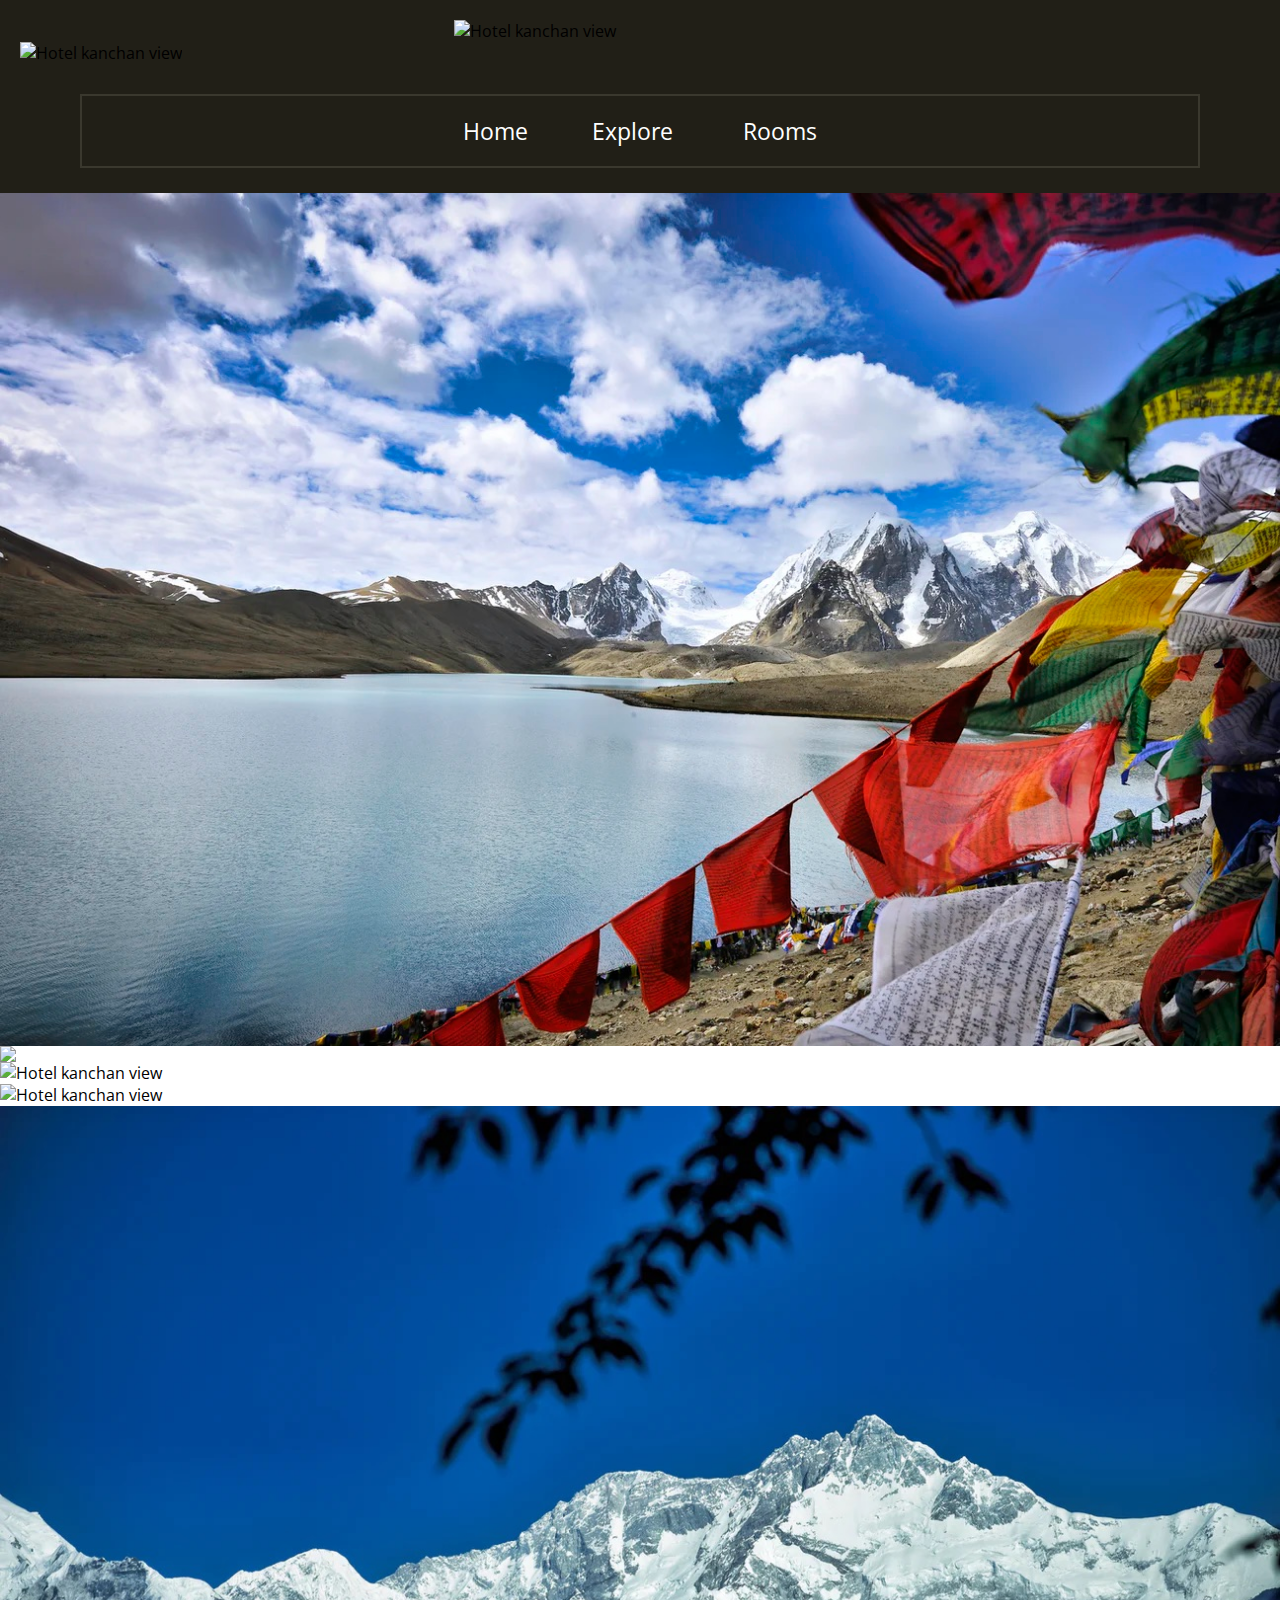
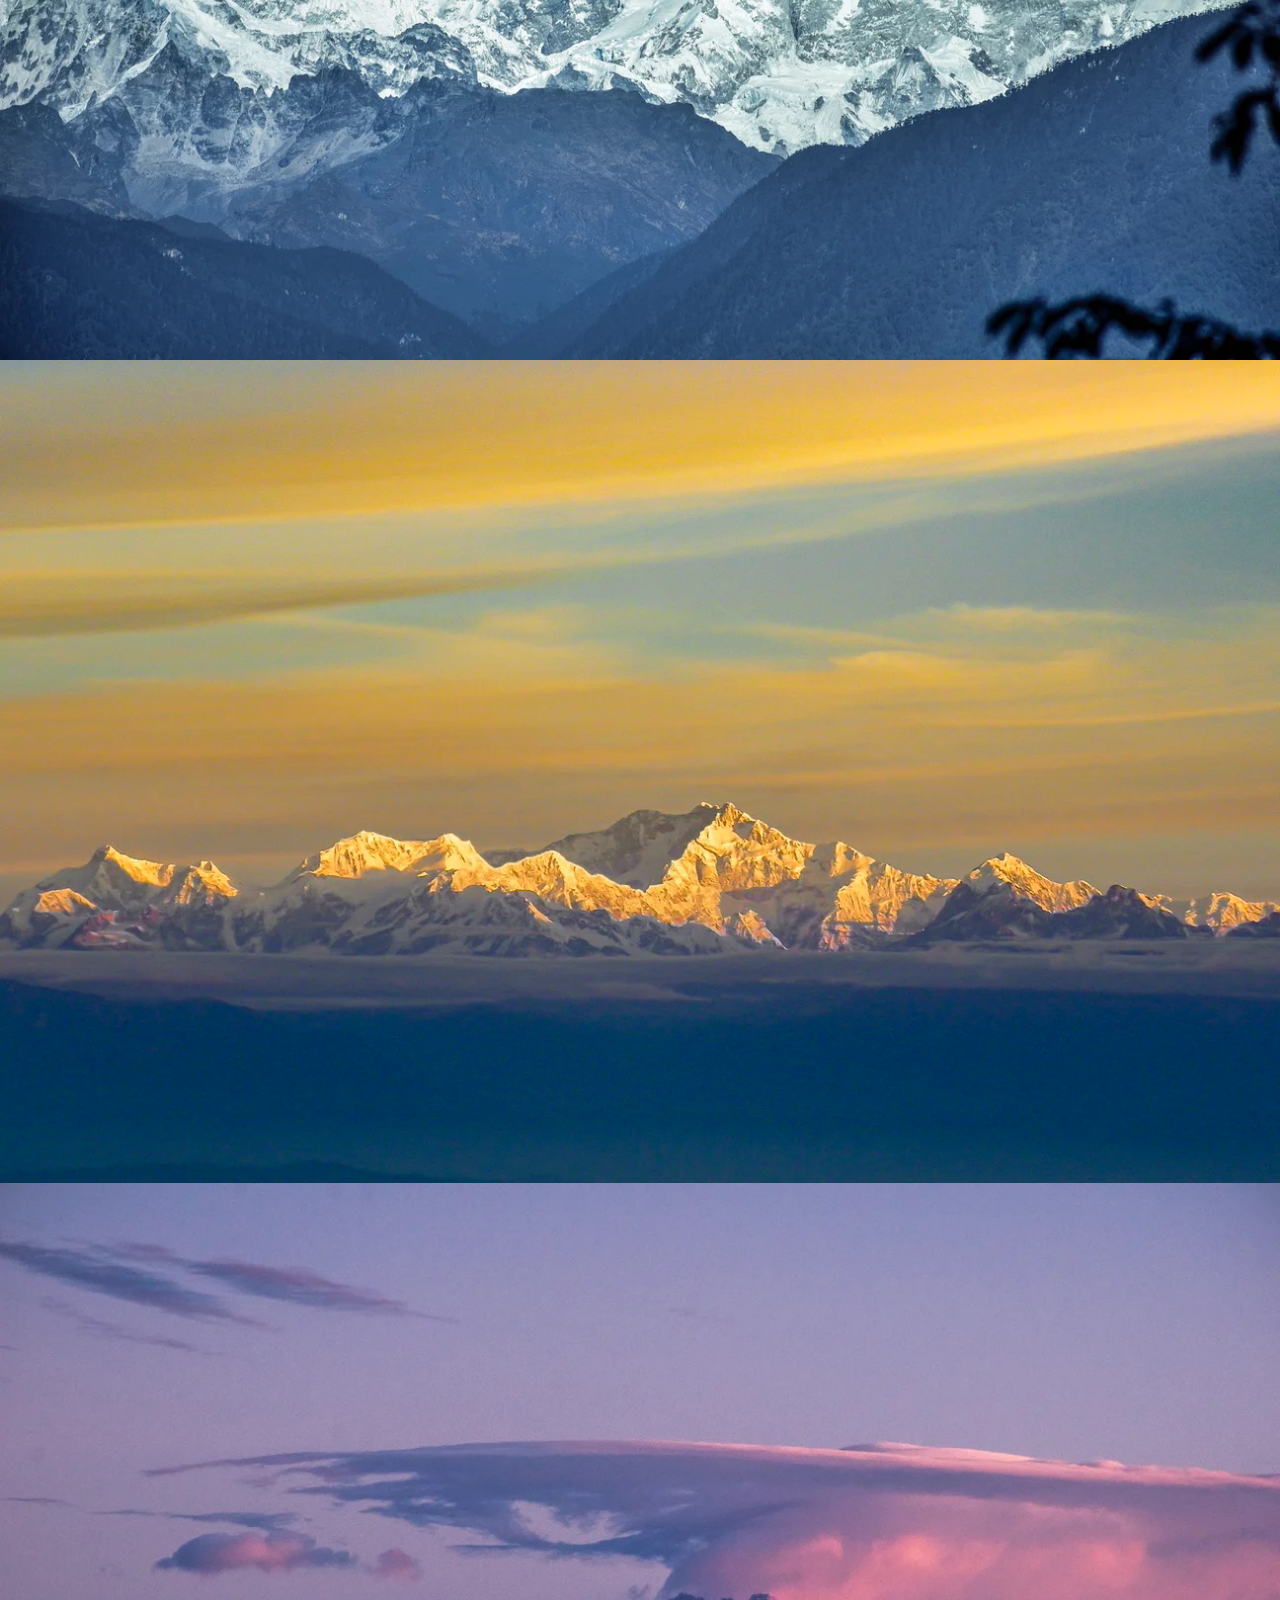
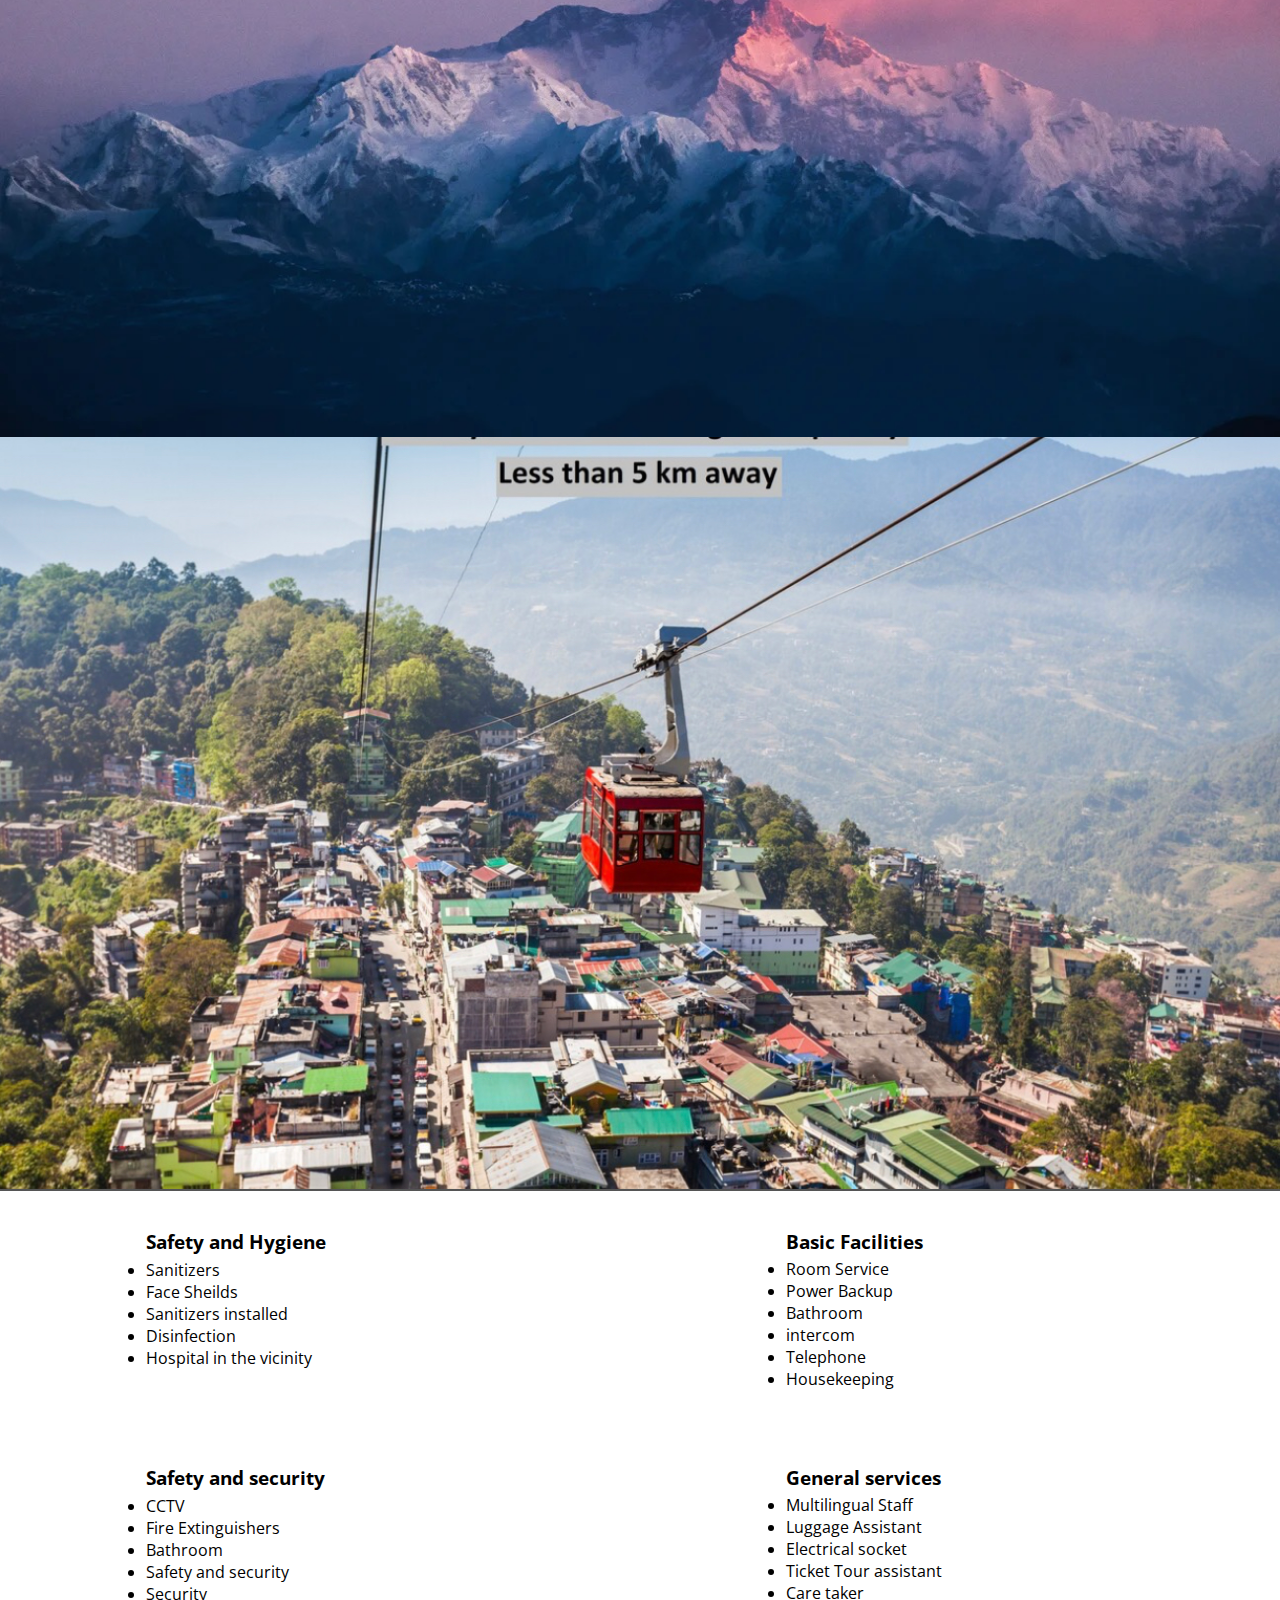
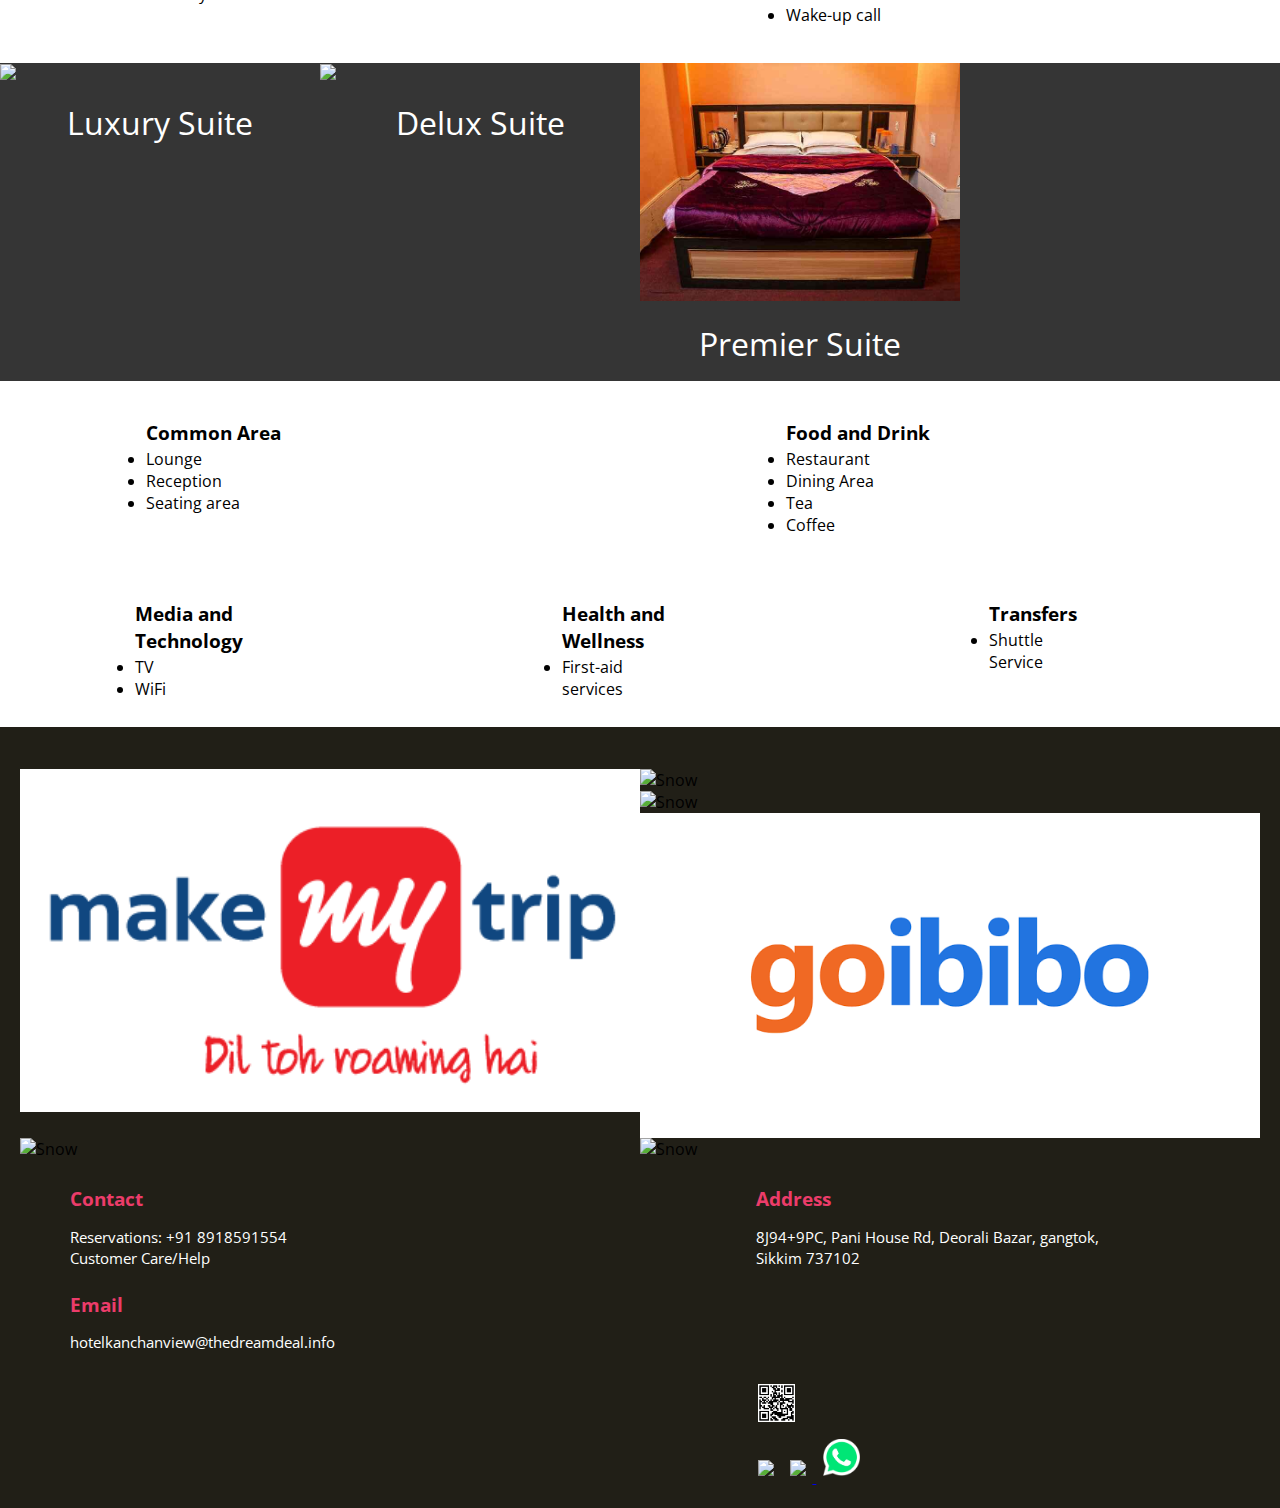
==== index.html @ 18d375fd "Update index.html" ====
<!DOCTYPE html>
<html>
<head>
    <meta charset="utf-8">
    <title> Hotel Kanchan view</title>
     <script type="text/javascript" src="https://ajax.googleapis.com/ajax/libs/jquery/3.2.1/jquery.min.js"></script>
     <script type="text/javascript" src="dist/slick.js"></script>
     <script type="text/javascript" src="dist/jquery.scrollUp.js"></script>
  
    <link rel="stylesheet" type="text/css" href="css/main.css">
    <link rel="stylesheet" type="text/css" href="css/slick.css">

    
<!--    <link rel="stylesheet" type="text/css" href="css/slick-theme.css">-->

  
         <script type="text/javascript" src="dist/demo.js"></script>
    <link href="https://fonts.googleapis.com/css?family=Open+Sans" rel="stylesheet">
    
    


    
    </head>
    <style>
h1 {text-align: center;}

</style>
<body >  
    <header class="tm-header">
      <img class="tm-logo" src="images/upper.jpg" width="auto" height="auto" alt="Hotel kanchan view">
<img src="images/lower.jpg" width="auto" height="60%" alt="Hotel kanchan view">
        <nav class="tm-nav" >
       <div>
            <ul>
                <li class="tm-list"><a href="index.html">Home</a></li>
                <li class="tm-list"><a href="explore.html">Explore </a></li>
                <li class="tm-list"><a href="rooms.html">Rooms</a></li>
                
            </ul>    
            </div>
        </nav>
    </header>
    
    <section class="tm-imgslider">
 
    
    <div class="slider single">
					

<div><div class="tm-slider"><img class="tm-sliderimage" src="images/main_slider11.png" alt="Hotel Kanchan view"> 
                        



                </div></div>
					<div><div class="tm-slider"><img class="tm-sliderimage" src="images/main_slider12.png"> 
                        
                </div></div>
					<div><div class="tm-slider"><img class="tm-sliderimage" src="images/main_slider13.png" alt="Hotel kanchan view"> 
                        
                </div></div>
					<div><div class="tm-slider"><img class="tm-sliderimage" src="images/main_slider14.png" alt="Hotel kanchan view"> 
                        
                </div></div>
					<div><div class="tm-slider"><img class="tm-sliderimage" src="images/main_slider15.png" alt="Hotel kanchan view"> 
                </div></div>
<div><div class="tm-slider"><img class="tm-sliderimage" src="images/main_slider16.png" alt="Hotel kanchan view"> 
                </div></div>
<div><div class="tm-slider"><img class="tm-sliderimage" src="images/main_slider17.png" alt="Hotel kanchan view"> 
                </div></div>
<div><div class="tm-slider"><img class="tm-sliderimage" src="images/main_slider18.png" alt="Hotel kanchan view"> 
                </div></div>
</div>

				
				
        <img src="images/back.png" class="left">
          <img src="images/next.png" class="right">
   </section>
    

    <section class="tm-servicesection">
         <div class="tm-service">
              

             <div>

                        <p class="b">Safety and Hygiene</p>
                        <p> <li>Sanitizers</li> <li>Face Sheilds</li> <li>Sanitizers installed</li> <li>Disinfection</li> <li>Hospital in the vicinity</li></p> </div>
        </div>
        <div class="tm-service">
              
             <div>
                        <p class="b">Basic Facilities</p>
                        <p> <li>Room Service</li> <li>Power Backup</li> <li>Bathroom</li> <li>intercom</li> <li>Telephone</li> <li>Housekeeping</li></p> </div>
        </div>
    </section>
    <section class="tm-servicesection">

        <div class="tm-service">
              
             <div>
                        <p class="b">Safety and security</p>
                        <p>  <li>CCTV</li> <li>Fire Extinguishers</li> <li>Bathroom</li> <li>Safety and security</li> <li>Security</li> </p> </div>
        </div>
        <div class="tm-service">
              
             <div>
                        <p class="b">General services</p>
                        <p> <li>Multilingual Staff</li> <li>Luggage Assistant</li> <li>Electrical socket</li> <li>Ticket Tour assistant</li> <li>Care taker </li><li>Wake-up call </li> </p> </div>
        </div>

    </section>
    


    
     <section class="slider room flex">
      
                    <div class="tm-rooms">
                        <img  src="images/luxury.png">
                       <a href="rooms.html"> <p class="s">Luxury Suite</p> </a>

                    </div>
                        <div class="tm-rooms">
                        <img  src="images/delux.png">
                            <a href="rooms.html"> <p class="s">Delux Suite</p></a>

                    </div>
<div class="tm-rooms">
                        <img  src="images/Ex.png">
                       <a href="rooms.html"> <p class="s">Premier Suite</p> </a>

                    </div>


<div class="tm-rooms">
                        







                    </div>





                        
                    
            
                  
    </section>

    
    
    
    
    <section class="tm-servicesection">
         <div class="tm-service">
              
             <div>
                        <p class="b">Common Area</p>
                        <p> <li>Lounge </li><li>Reception </li> <li>Seating area </li></p> </div>
        </div>
        <div class="tm-service">
              
             <div>
                        <p class="b">Food and Drink</p>
                        <p>  <li>Restaurant </li> <li>Dining Area </li><li>Tea </li> <li>Coffee </li></p> </div>
        </div>
    </section>
    <section class="tm-servicesection">

        <div class="tm-service">
              
             <div>
                        <p class="b">Media and Technology</p>
                        <p> <li>TV </li><li>WiFi </li> </p> </div>
        </div>
<div class="tm-service">
              
             <div>
                        <p class="b">Health and Wellness</p>
                        <p> <li>First-aid services</li> </p> </div>
        </div>
<div class="tm-service">
              
             <div>
                        <p class="b">Transfers</p>
                        <p> <li>Shuttle Service </li> </p> </div>
        </div>
        

    </section>
    
    
    
    
    
    
    
    
    
        <footer class="tm-footer">

  <div class="container">
  <div class="row">
    <div class="col-xs-2 col-sm-6 col-md-4">
      <a href="https://ibb.co/xJs8zD0"><img align="left" src="images/MakeMyTrip.png" alt="Snow" style="width:50%"></a>
      <img align="right" src="images/justdial.png" alt="Snow" style="width:50%">
      <img align="left" src="images/bookingc.png" alt="Snow" style="width:50%";height:90%">
      <img align="left" src="images/Goibbo.png" alt="Snow" style="width:50%">
      <img align="right" src="images/googl.png" alt="Snow" style="width:50%">
      <img align="right" src="images/trivago.png" alt="Snow" style="width:50%">
      
       </div>
  </div>
        <div class="tm-us">
        <p class="bold">Contact</p>
        <p>Reservations: +91 8918591554<br> Customer Care/Help</p><br>
        <p class="bold">Email</p>
        <p>hotelkanchanview@thedreamdeal.info </p>
        </div>

       
        <div class="tm-address">
        <p class="bold">Address</p>
        <p>8J94+9PC, Pani House Rd, Deorali Bazar, gangtok, Sikkim 737102</p>    
        </div>
       
<div class="tm-media">
<img src="images/qr.png" width="5" height="5">
</div>
    <div class="tm-media">
        <a href="https://www.facebook.com/hotelkanchanviewsikkim/"> <img src="images/fb.png"></a>
        
        
        <a href="https://www.instagram.com/hotelkanchanview/">  <img src="images/insta.png"> </a>
        
        <a href="https://wa.me/+918918591554">  <img src="images/whatsapp.png"> </a>
        
        </div>
       
<!--    <a  href="#top">  <img class="tm-up" src="images/up.png"> </a>-->
        
      
    </footer>
</body>
</html>
---- css/main.css ----
*{
    margin: 0;
    padding: 0;
    font-family: 'Open Sans', sans-serif;
}

.tm-header{
    background: #211f17;
    display: block;
    padding: 20px;
    
}

.tm-logo{
    align-content: center;
    display: block;
    margin: 0 auto;
    width: 30%;
}

.tm-nav{
   max-width: 90%;
       border: 2px solid #3a382e;
    display: block;
  
    margin: 30px auto 5px auto;
  
}

.tm-nav div
{
    display: table;
    padding: 10px;
    margin: 0px auto;
}

.tm-nav div ul li{
    display:inline-block;  
   
}


.tm-nav div ul li a{
    font-size: 1.8vmax;
    padding: 10px 30px;
    text-decoration: none;
    color: #fff;
    line-height: 50px;
    
    
}
.tm-nav div ul li a:hover{
    
    color: #ec3c6a;
}

.tm-list::after{
    content: url("../images/circle.png");
  
   
}

/*header ends here and sections start*/


/* slider */

.tm-slider{
    position: relative;
}


.tm-sliderimage{
    width: 100%;
   display: block;
   
   
}
.bold{
    padding-bottom: 5px;
    font-size: 3vw;  
    font-weight: 900;
}
.simple{
    font-size: 2.5vw;  
}

.tm-slidertext{
 position: absolute; 
   top: 30%; 
  left: 50%;     
    color: #fff;
}


/* room */


.tm-rooms:focus {
    outline: none;
}
.tm-rooms a:focus {
    outline: none;
}

.tm-rooms{
    display: block;
    background: #353535;
    max-width: 33.33%;
    width: 33.33%;
}


.tm-rooms img{
    max-width: 100%;
    width: 100%;
}



.tm-rooms p{
    font-size: 2.5vw;
    color: #fff;
    text-align: center;
padding: 5%;

  
}

.tm-rooms a{
    text-decoration: none;
}

.tm-rooms a p:hover{
    color: #ec3c6a;


}

.s{
    padding-bottom: 1%;
}

.flex{
    display: flex;
}


/* services */

.tm-service{
    max-width: 30%;
    width: 30%;
    margin: 1.5% 12% 1.5% 10%;  
}

.tm-servicesection{
    display: flex;
}

.tm-serimage{
    display: inline-block;
    max-width: 20%;
    width: 10%;
    height: auto;
padding-bottom: 10%;


}

.tm-service div{
    display: inline-block;

    max-width: 75%;
    padding: 5%;
}

.tm-service p{
    font-size: 1.5vmax;
    
}
.tm-service .b{
    padding-bottom: 2%;
    font-weight: 700;
}


/* review */



.tm-review{
    background: #353535;
    padding-bottom: 5%;
    
}

.tm-review::after{
    content:" ";
    display: block;
    clear: both;
}

.tm-revcon{
    float: left;
    padding-left: 5%;
    max-width: 65%;
}

.tm-revcon .b{
    padding: 3% 0 3% 5%;
    font-size: 2vw;
    font-weight: 700;
}

.tm-revcon p{
    font-size: 1.5vw;
    color: #fff;
}

.tm-rev{
    padding: 3% 0 0% 5%;
   max-width: 70%;
 
}




.tm-stars{
 display: block;
    padding-left: 5%;
}
.tm-stars img{
    width: 4%;
    height: auto;
}



/* Make reservation */

.tm-res{
    background: #cc4151;
    padding: 2%;
}


.tm-resbutton p{
    display: table;
    max-width: 30%;
    margin: 0 auto;
    font-size: 2.5vw;
     padding: 2%;
    color: #fff;
    font-weight: 700;
    border: 1px solid #fff;
   
}
.tm-resbutton a{
     text-decoration: none;
}

.tm-resbutton p:hover{
    color: #ec3c6a;
    background: #fff;
}



/* footer */

.tm-footer{
     background: #211f17;
    display: block;
    padding: 20px;
    position: relative;

}

.tm-us{
    display: inline-table;
    max-width: 30%;
    width: 30%;
    margin: 2% 0 2% 4%
}

.tm-address{
    display: inline-table;
    max-width: 30%;
    width: 30%;
     margin: 2% 0 2% 25%
}

.tm-us .bold, .tm-address .bold{
    color: #ec3c6a;
    font-size: 1.5vw;
    font-weight: 700;
    padding-bottom: 4%;
}

.tm-us p, .tm-address p{
    color: #fff;
    font-size: 1.2vw;
}

.tm-media{
   display: inline;
    margin: 0 0 0 59%;
 

}
.tm-media img{
  margin: 0.5%;
    width: 3%;
    height: auto;
    
}

.tm-up
{
    position: absolute;
    top: 20%;
    right: 3%;
    width: 3%;
    height: auto;
    
}

.tm-review:focus{
    outline: none;
}

.tm-revcon:focus{
    outline: none;
}


/* Explore page */

.tm-main{
      background: #cc4151;
    padding: 2%;
}

.tm-main p{
    display: table;
    max-width: 30%;
    margin: 0 auto;
    font-size: 4vw;
     padding: 2%;
    color: #fff;
    font-weight: 700;
}


/* Explore sections */

.tm-exp1, .tm-exp2{
    background: #353535;
    
}

.tm-exp1::after{
    content:" ";
    display: block;
    clear: both;
}

.tm-exp2::after{
    content:" ";
    display: block;
    clear: both;
}


.tm-exp1 p{
    float: right;
    padding-right: 5%;
    padding-top: 15%;
    max-width: 30%;
    font-size: 3.5vw;
    color: #fff;
}

.tm-exp2 p{
    float: left;
    padding-left: 5%;
    padding-top: 15%;
    max-width: 30%;
    font-size: 3.5vw;
    color: #fff;
}

.tm-exp1 img{
    display: block;
    float: left;
    max-width: 60%;
    width: 60%;
    height: auto;
    
}

.tm-exp2 img{
    display: block;
    float: right;
    max-width: 60%;
    width: 60%;
    height: auto;
    
}


.tm-expsection::after{
  content: ".";
     font-size: xx-small;
    visibility: hidden;
}



/* rooms page */

.tm-roomsection{
    display: flex;
}

.tm-room1{
    max-width: 33.33333%;
    width: 33.333333%;
    background: #353535;
    
display: inline-block;
    margin: 0px;
    position: relative;
}

.tm-room1 p{
    font-size: 2.5vw;
    color: #fff;
    text-align: center;
    padding: 5%;
    z-index: 2;
    position: relative;
}


.tm-roomimage{
    max-width: 100%;
    width: 100%;    
}

.tm-trans{
    display: inline-block;
    position: absolute;
    top: 78%; /*78*/
   color: #fff;
     max-width: 100%;
    width: 100%;
    height: 0%; /*0*/
     background: rgba(53, 53, 53,0.7);
    opacity: 0; /*0*/
}

.tm-trans p{
    font-size: 1.8vw;

}
.tm-trans div{
    display: inline-table;
    width: 40%;
    max-width: 40%;
    margin: 2%;
}

.tm-trans div .bold{
    color: #ff8d9a;

}


.tm-room1:hover .tm-trans{
 
    top:30%;
   
    transition: top 1s, opacity 1s, height 1s;
       opacity: 1;
     height: 50%;
    z-index: 1;
}



/* booking */

.tm-booking
{
     background: #353535;
    position: relative;
}
.tm-form1, .tm-form2{
   
    padding: 2% 5%;
    
}

 div.vertical-line{
      width: 0.15%; 
      background-color:  #ec3d68; 
      height: 90%; 
      position: absolute;
         top: 6%;
    left: 50%;
    }

.tm-form1{
    float:left;
/*
    max-width: 39.5%;
    width: 39.5%;
*/
    
     max-width: 40%;
    width: 40%;
    
    
}

.tm-form2{
    float:right;
/*
    max-width: 39.5%;
    width: 39.5%;
*/
    
    
     max-width: 40%;
    width: 40%;
   
}

input, select, textarea,
input::-webkit-input-placeholder {
    font-size: 2vw;
}

input, select, textarea{
    color: #ec3d68;
}

input::-webkit-input-placeholder{
    color: #f17c94;
}

textarea::-webkit-input-placeholder{
    color: #f17c94;
}


label{
     font-size: 2vw;
    color: #fff;
    font-weight: 700;
}


.tm-booking::after{
    content:" ";
    display: block;
    clear: both;
}

input[type=text]:nth-child(1),input[type=email],textarea{
    display: block;
    margin: 5%;
    padding: 1% 3%;
    width: 80%;
   
}

textarea {
    max-width: 80% ;
    resize: none;
    
}

#rooms{
    display: inline-block;
    margin: 5%;
    padding: 1% 3%;
    width: 55%;
}

#inlinelable{
    display: inline-block;
    margin: 5%;
    
}




.tm-num1, .tm-num2{
    display: inline-block;

    max-width: 39%;
    width: 39%;
    margin: 5%;
}

#number1 , #number2{
    width:30%;
    padding: 3% 8%;
    margin-top: 5%;
  
    text-align: center;
}


.range{
    font-size: 2vw;
    margin-top: 5%;
    margin-bottom: 50%;
    padding: 1% 3%;
    width: 70%;
}


input[type=submit]{
    display: block;
    background: #353535;
    padding: 1% 3%;
     color: #fff;
    border: 1px solid #fff;

 

}

#sub{
     margin-left: 70%;
  
}

#sub2{
     margin-left: 5%;
  
}

input[type=submit]:hover{
    color: #ec3d68;
    border: 1px solid #ec3d68;
}

input[type=submit]:focus{
    outline: none;
}

.arrival {
    display: block;
    margin-top: 5%;
}

.here {
    display: inline-block;
    margin-top: 5%;
    font-size: 2vw;
    color: #fff;
    font-weight: 700;
}


#place{
     margin-top: 5%;
    margin-left: 3%;
    width:5%;
    max-width: 5%;
}



#map{
    margin-top: 5%;
   height: 335px;
    width: 80%;
}









.tm-imgslider{
    position: relative;
}

.left, .right{
    position: absolute;
    width: 1.5%;
    max-width: 1.5%;
    padding-top: 10%;
    padding-bottom: 10%;
    padding-left: 2%;
    padding-right: 2%;
     opacity:0;
   
}

.left:hover, .right:hover{
     opacity:1;
    -webkit-transition: opacity .25s ease-in-out .0s;
    transition: opacity .25s ease-in-out .0s;
}

.left{
    top: 10%;
    left: 1%;
}

.right{
    top: 10%;
    right: 1%;
}








::-webkit-scrollbar { 
    display: none; 
}



#scrollUp {
  bottom: 100px;
  right: 40px;
  padding: 1%;
  background: #211f17;
    border : 3px solid;
  color: #fff;
   opacity: 0.7;
    border-radius: 50%;
    font-size: 1.5vw;
        width: 1.5%;
        text-align: center;
    
}
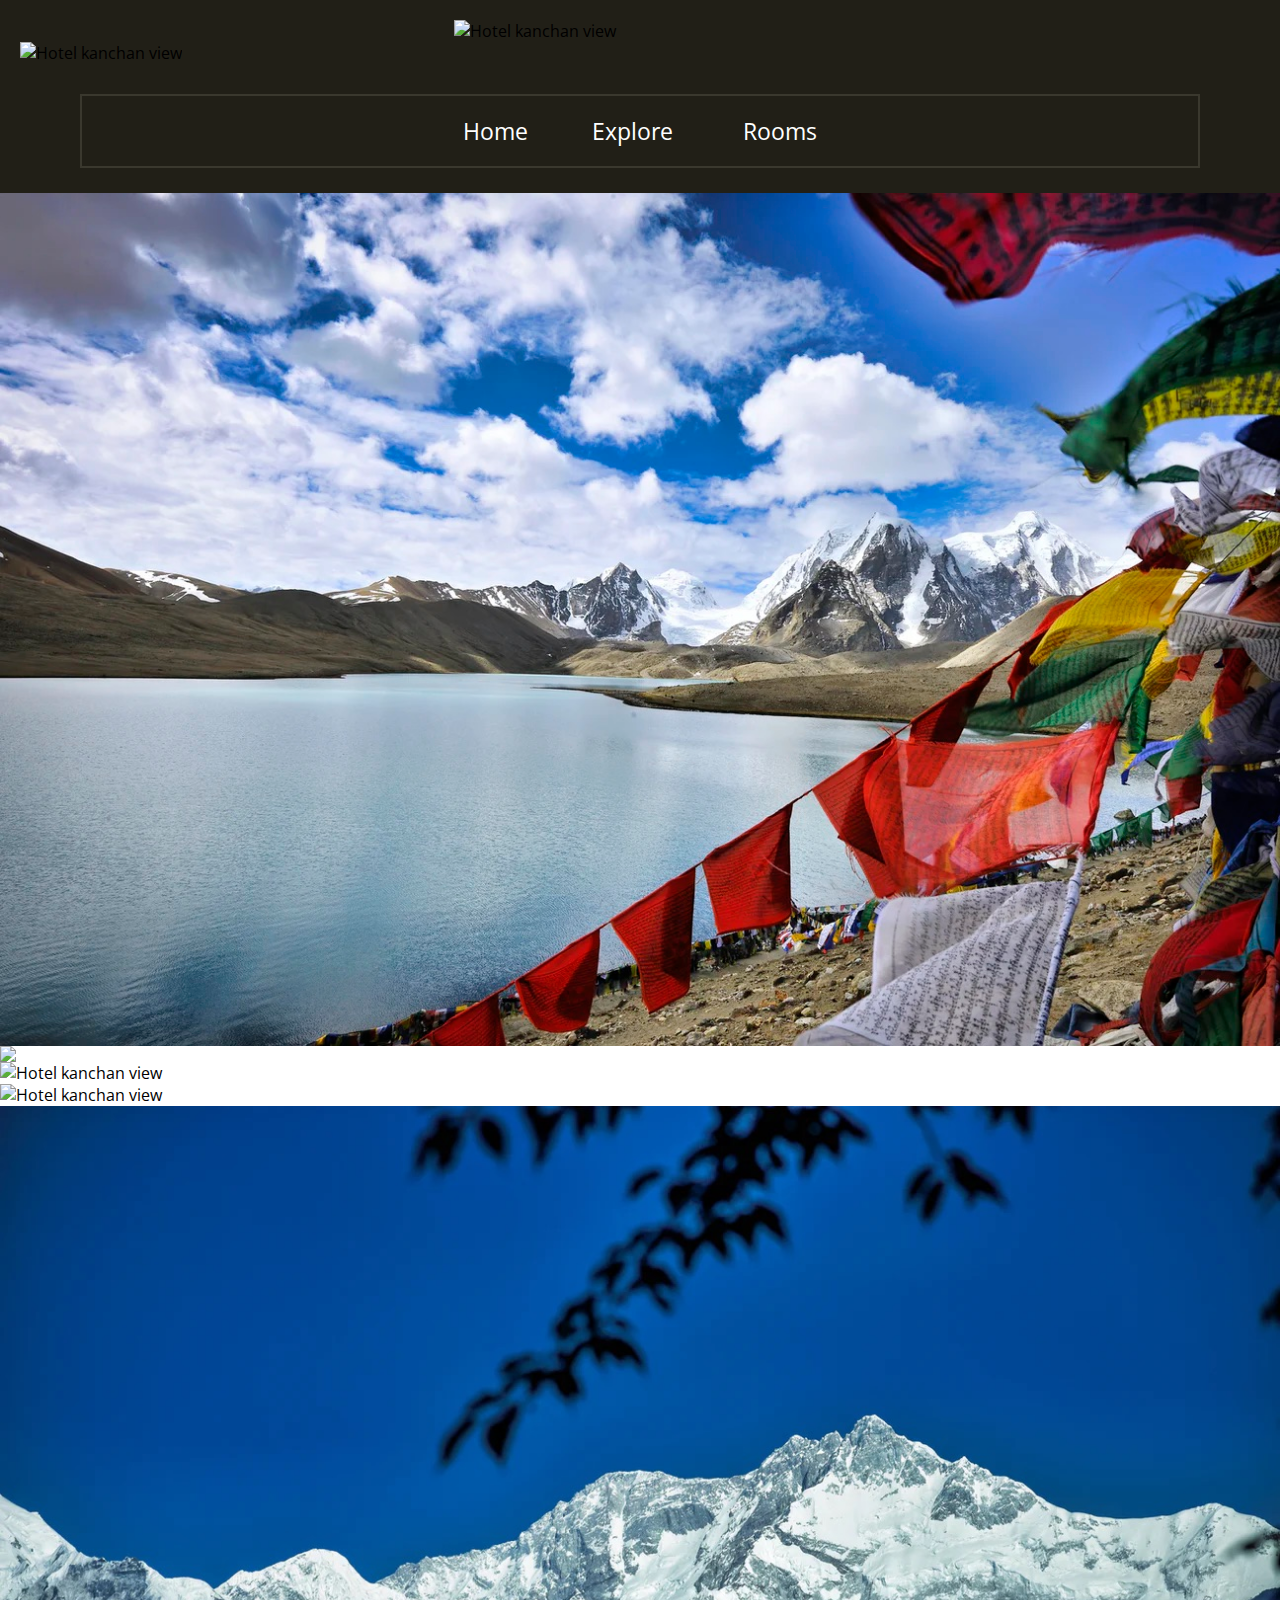
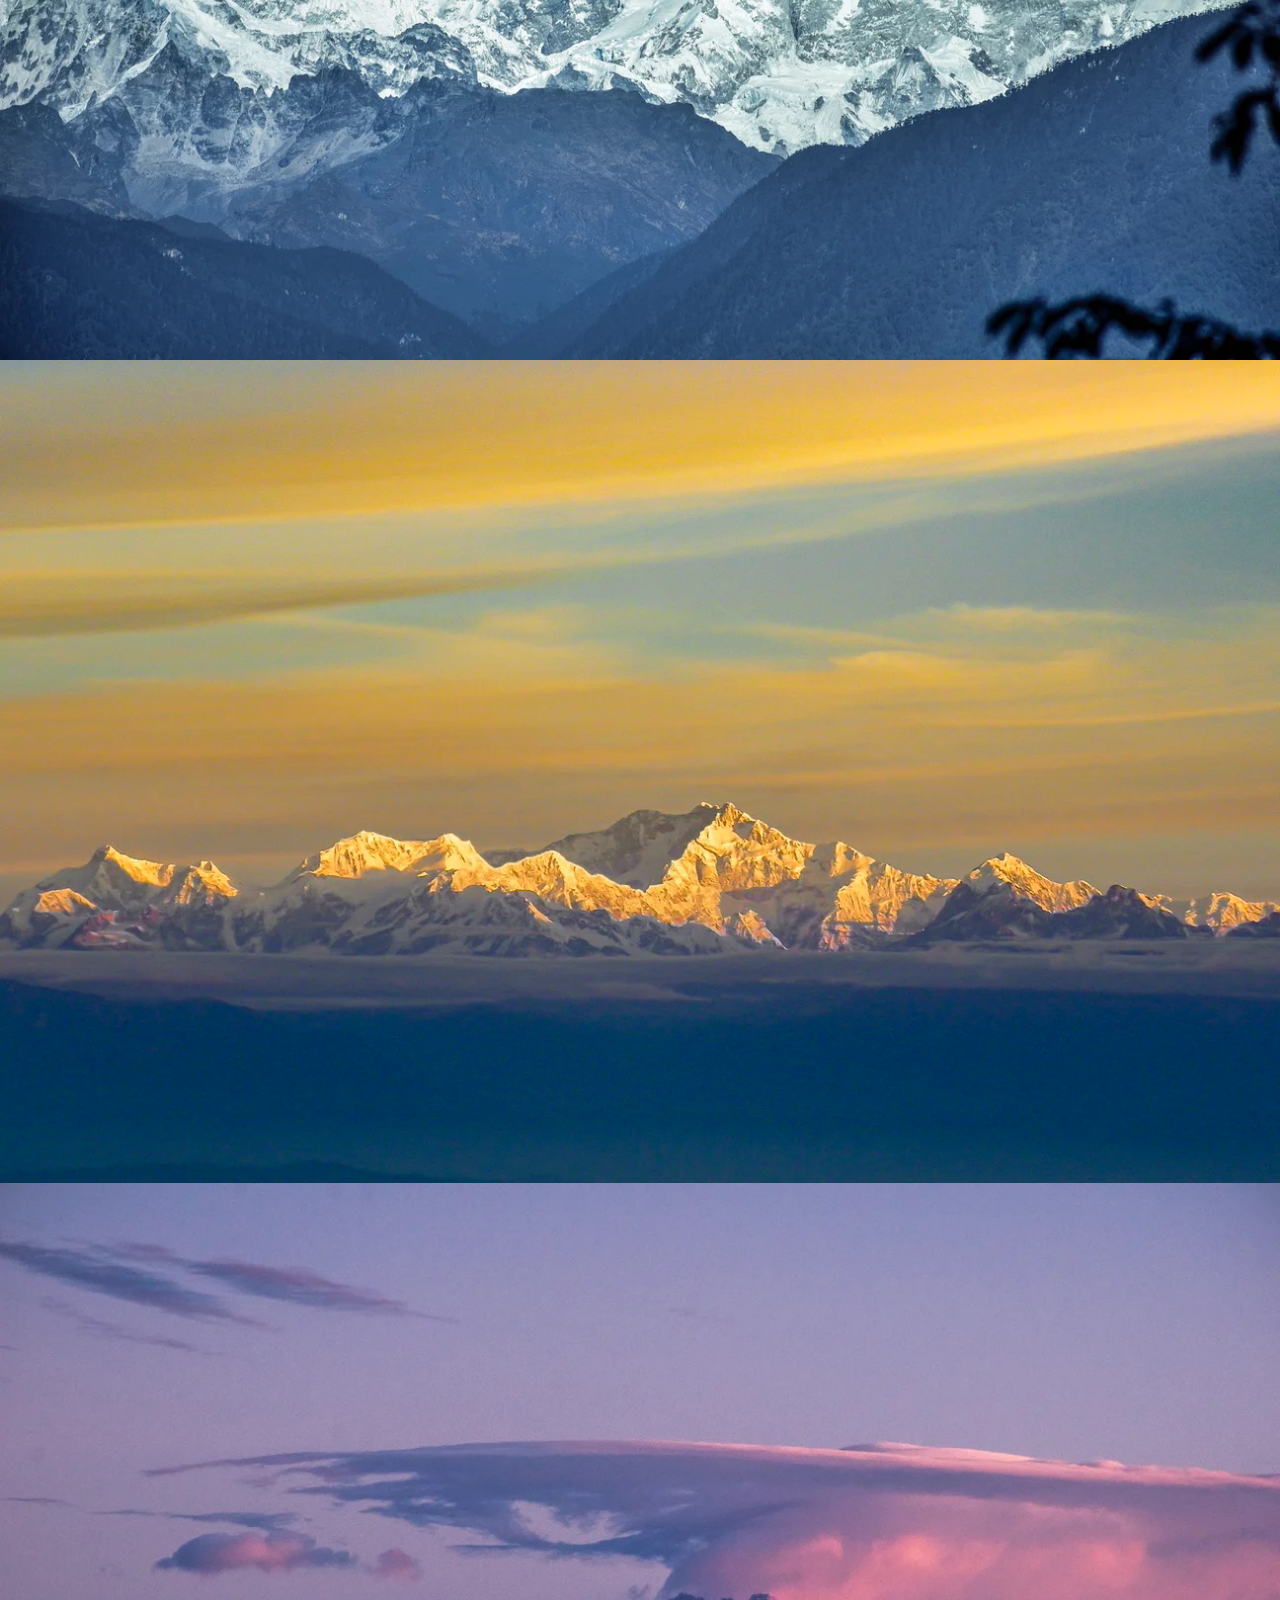
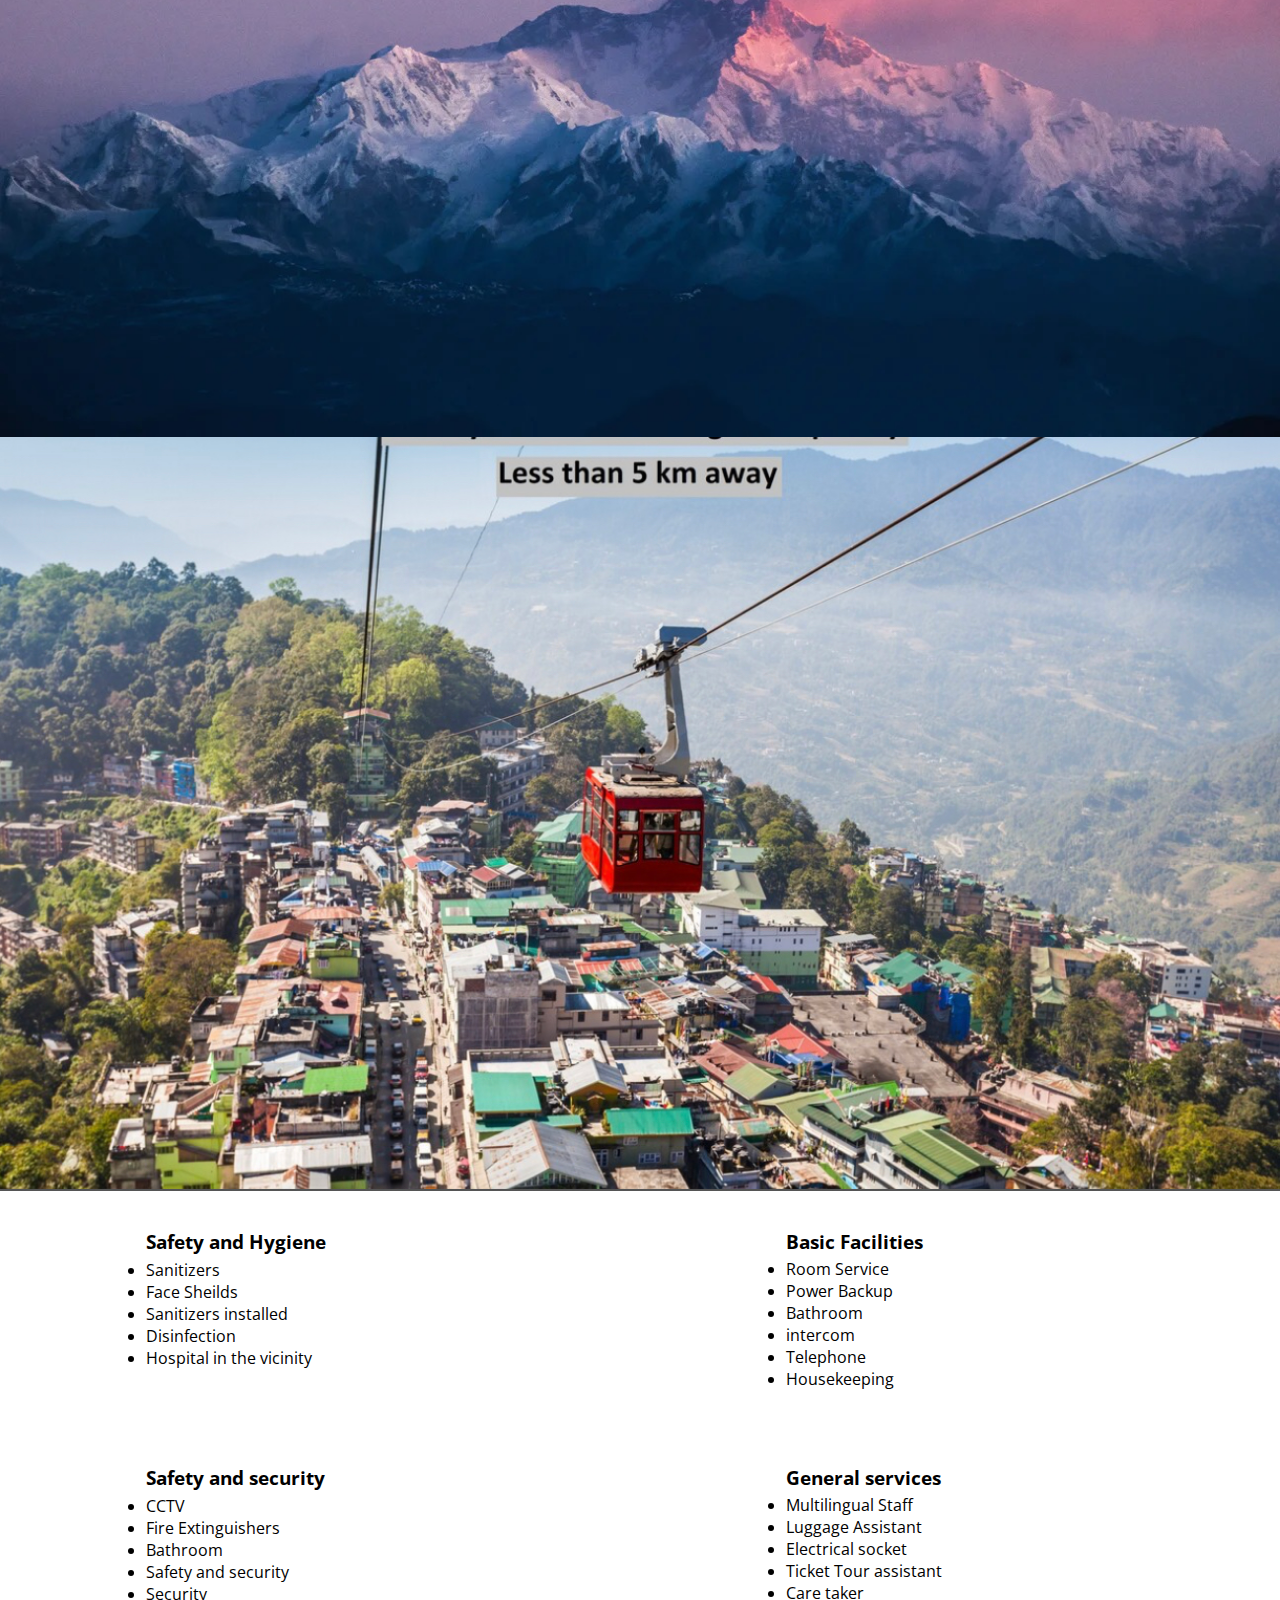
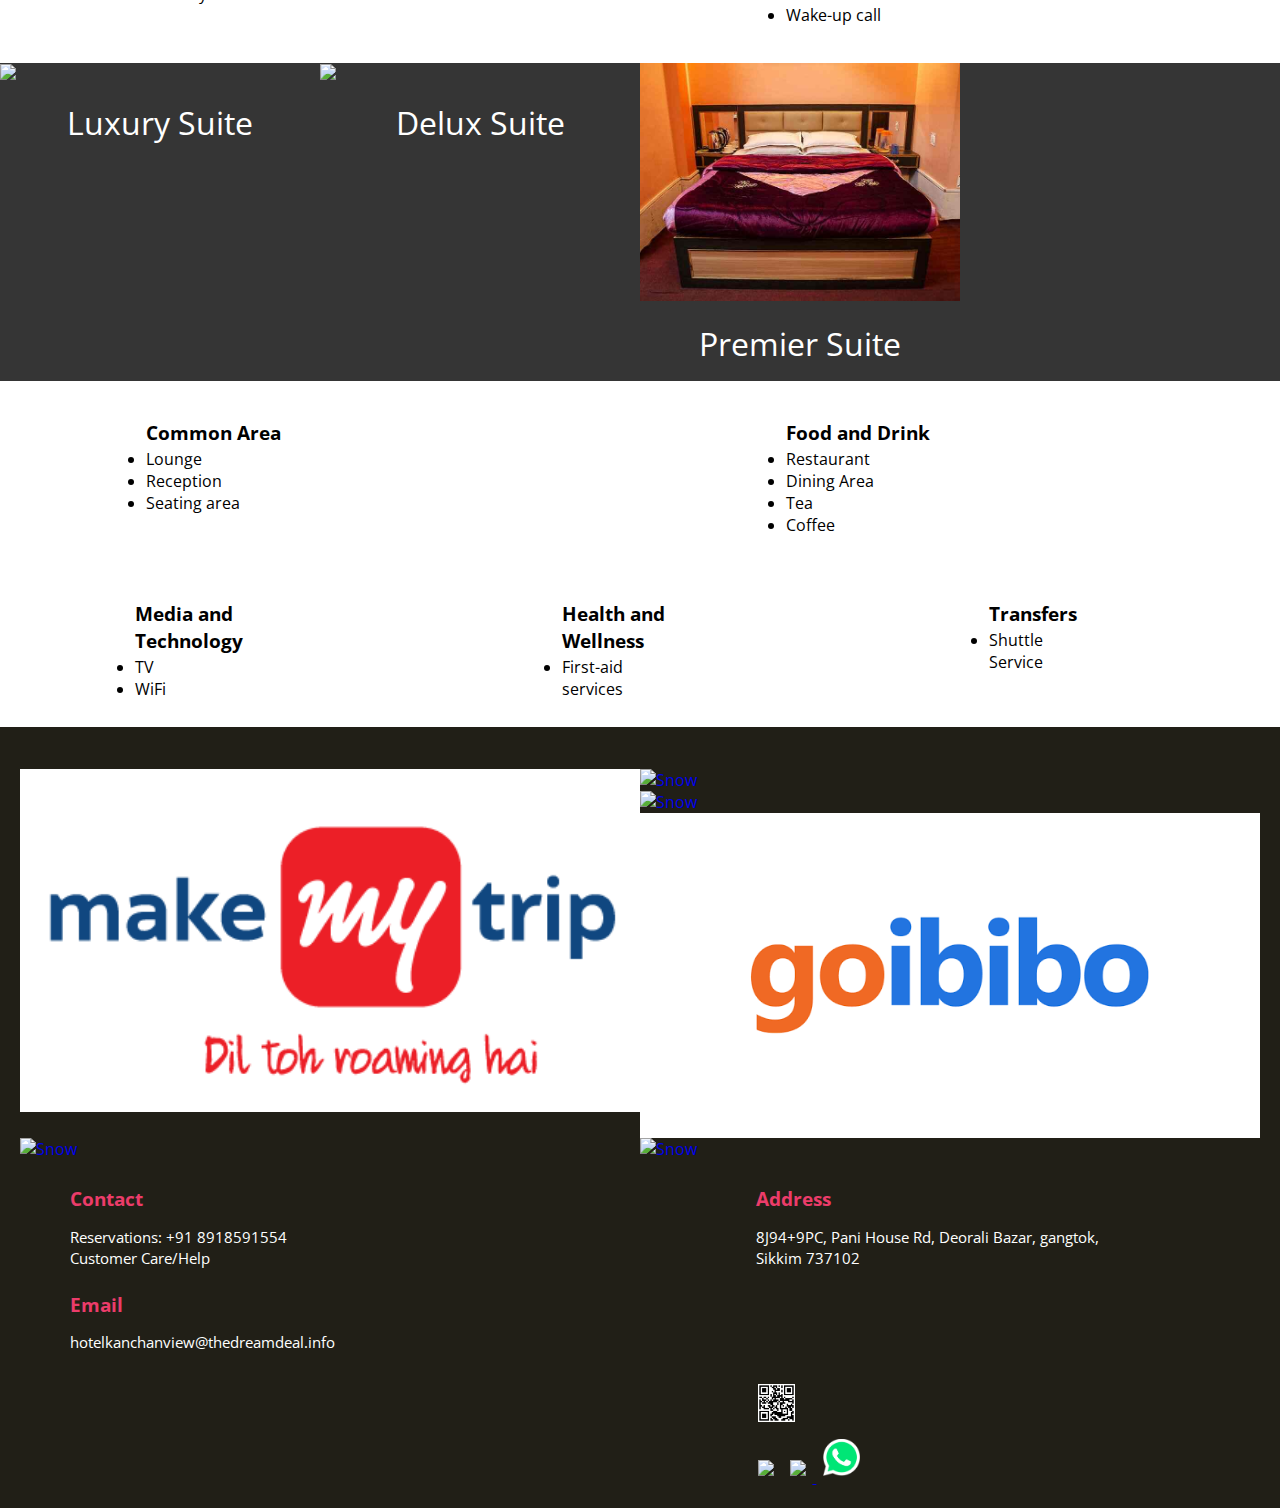
==== commit 3f53d61b: "Update index.html" ====
--- a/index.html
+++ b/index.html
@@ -212,11 +212,11 @@
   <div class="row">
     <div class="col-xs-2 col-sm-6 col-md-4">
       <a href="https://ibb.co/xJs8zD0"><img align="left" src="images/MakeMyTrip.png" alt="Snow" style="width:50%"></a>
-      <img align="right" src="images/justdial.png" alt="Snow" style="width:50%">
-      <img align="left" src="images/bookingc.png" alt="Snow" style="width:50%";height:90%">
-      <img align="left" src="images/Goibbo.png" alt="Snow" style="width:50%">
-      <img align="right" src="images/googl.png" alt="Snow" style="width:50%">
-      <img align="right" src="images/trivago.png" alt="Snow" style="width:50%">
+      <a href="https://ibb.co/xJs8zD0"><img align="right" src="https://i.ibb.co/bz49PTF/Just-Dial-Ltd-Logo.png" alt="Snow" style="width:50%"></a>
+      <a href="https://ibb.co/xJs8zD0"><img align="left" src="images/bookingc.png" alt="Snow" style="width:50%";height:90%"></a>
+      <a href="https://ibb.co/xJs8zD0"><img align="left" src="images/Goibbo.png" alt="Snow" style="width:50%"></a>
+      <a href="https://ibb.co/xJs8zD0"><img align="right" src="images/googl.png" alt="Snow" style="width:50%"></a>
+      <a href="https://ibb.co/xJs8zD0"><img align="right" src="images/trivago.png" alt="Snow" style="width:50%"></a>
       
        </div>
   </div>
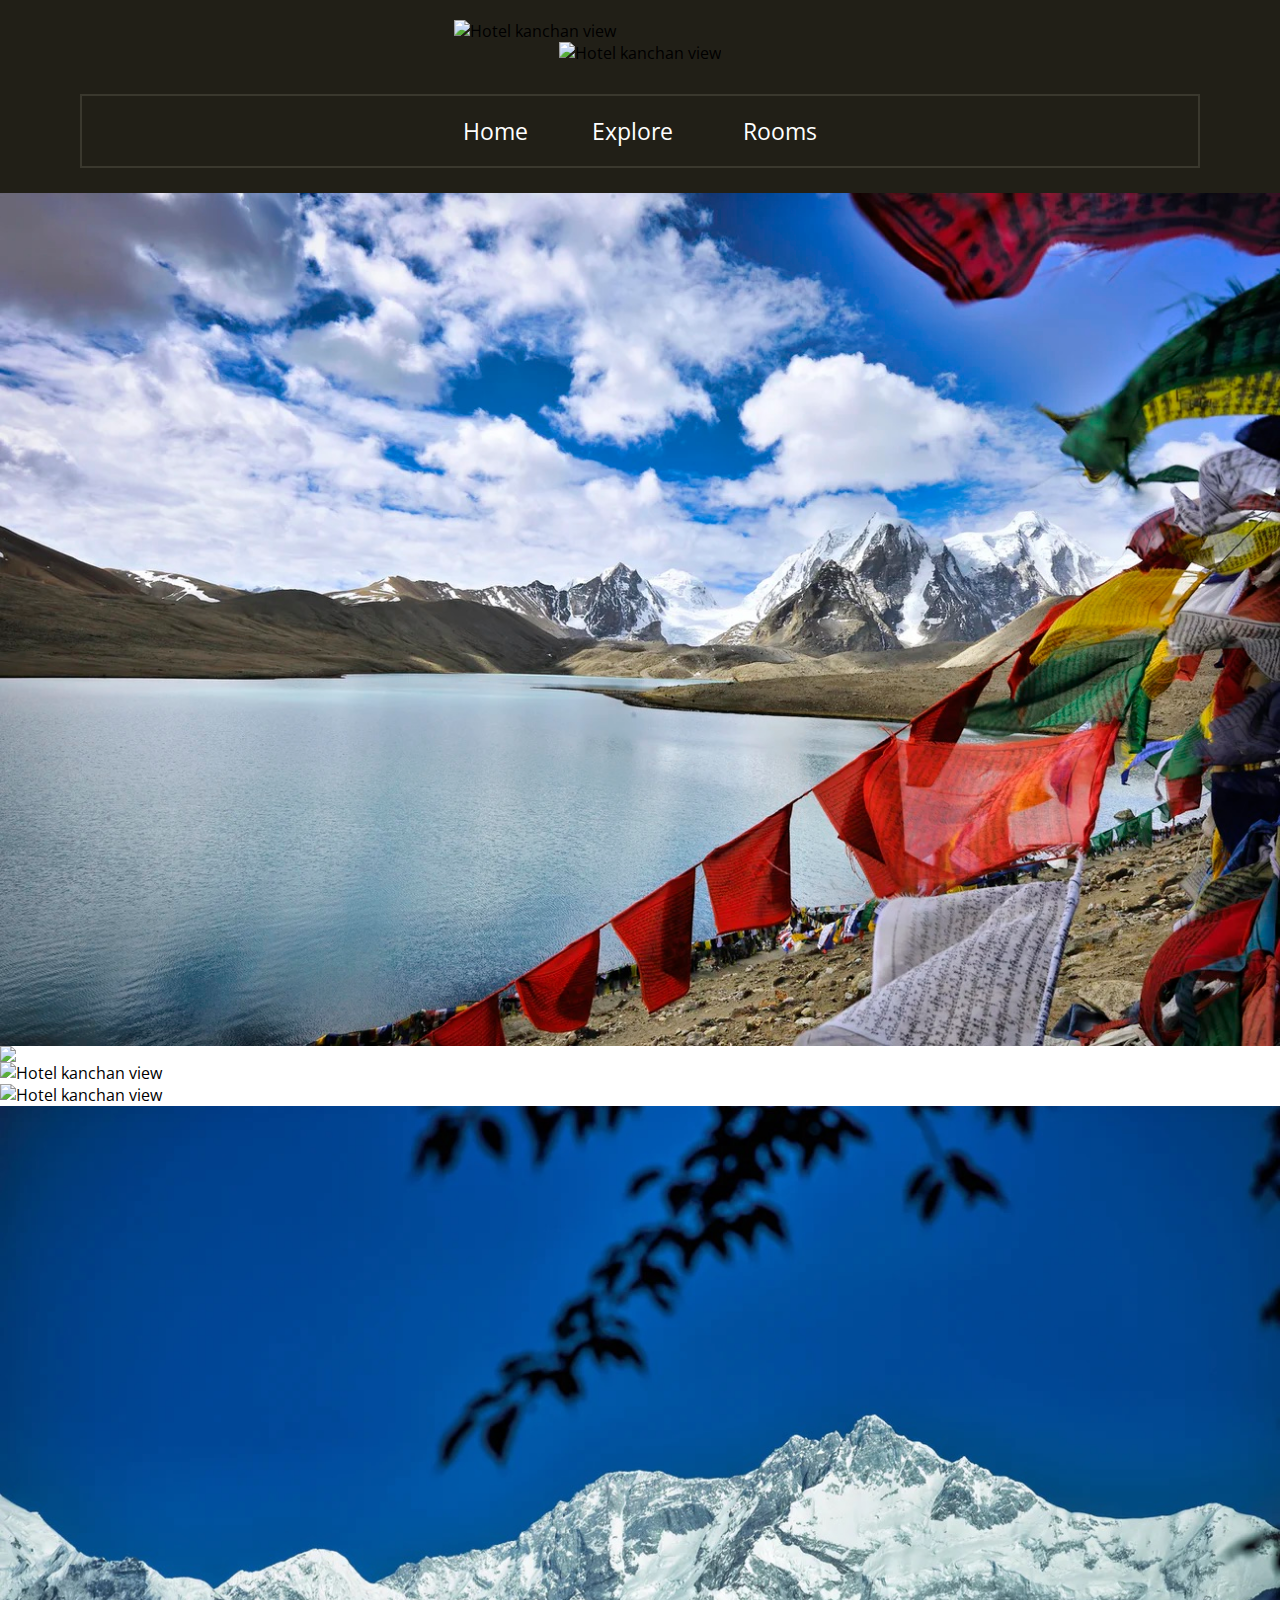
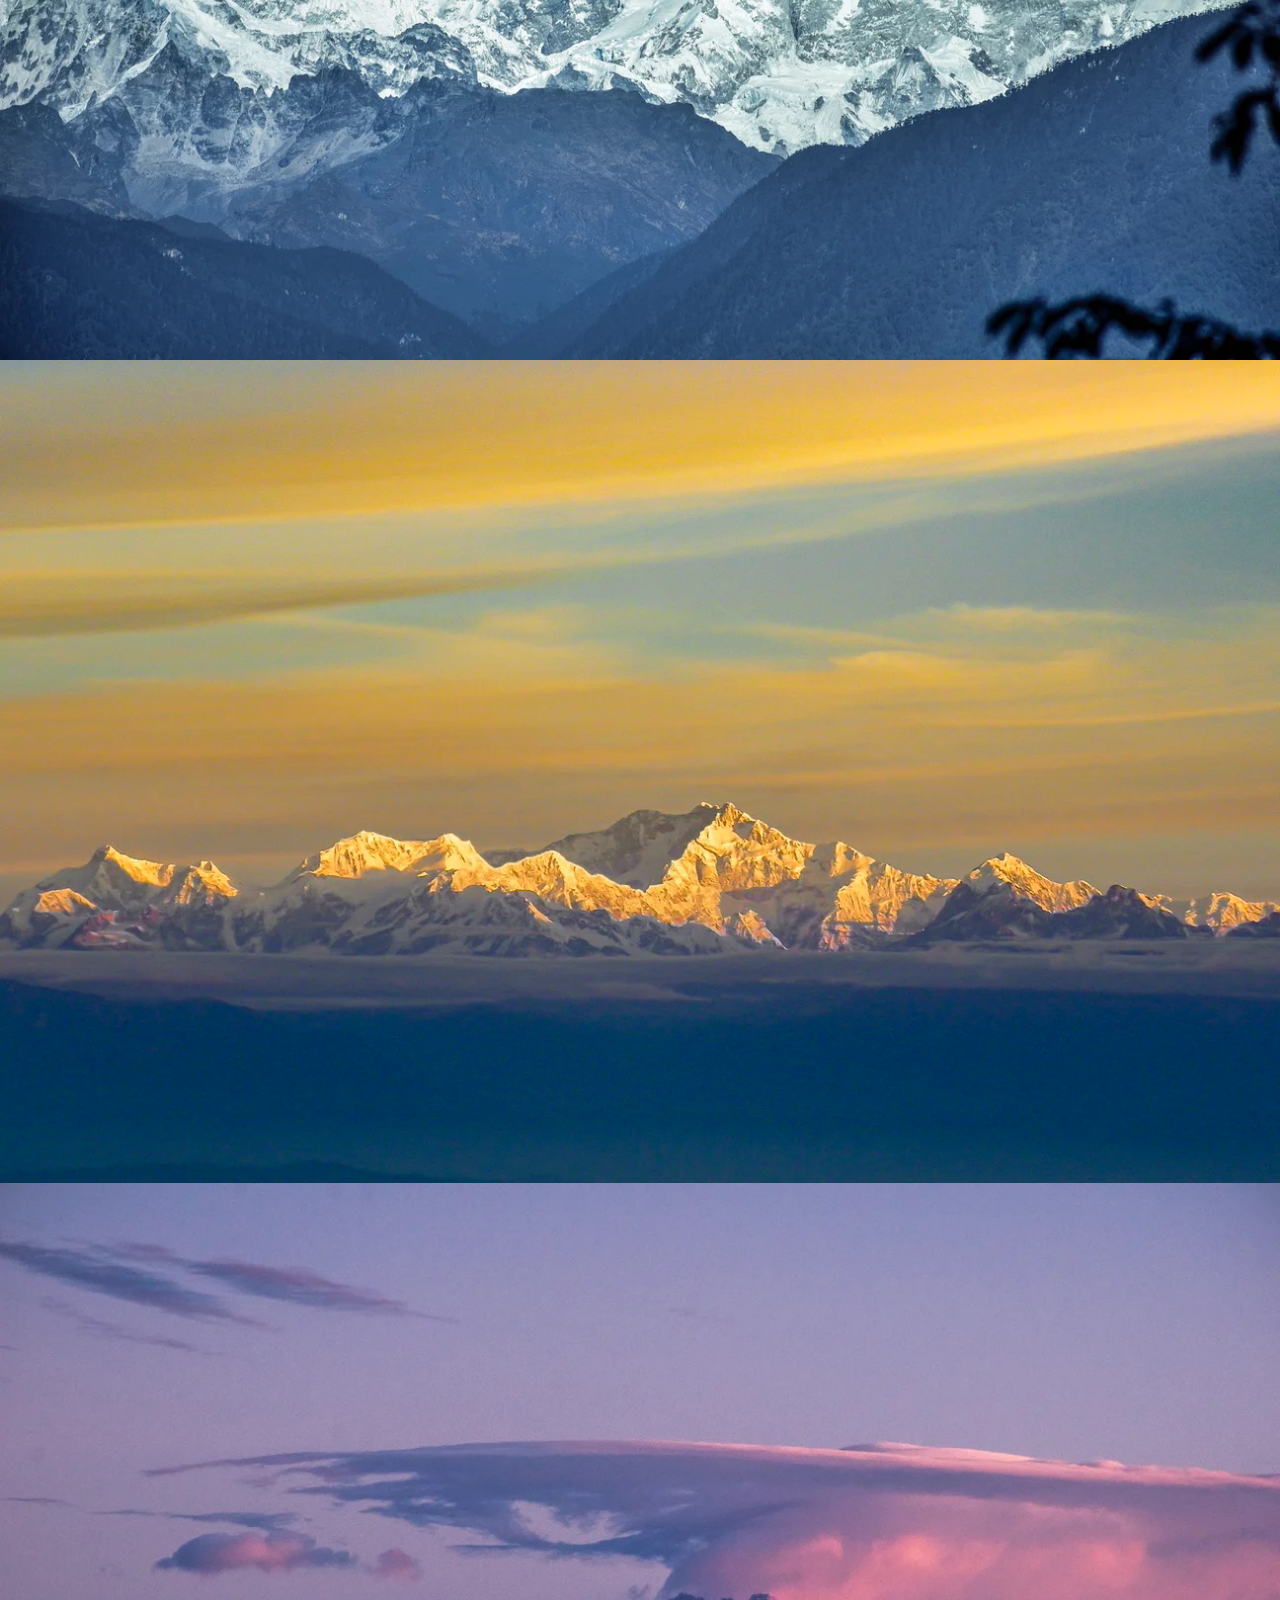
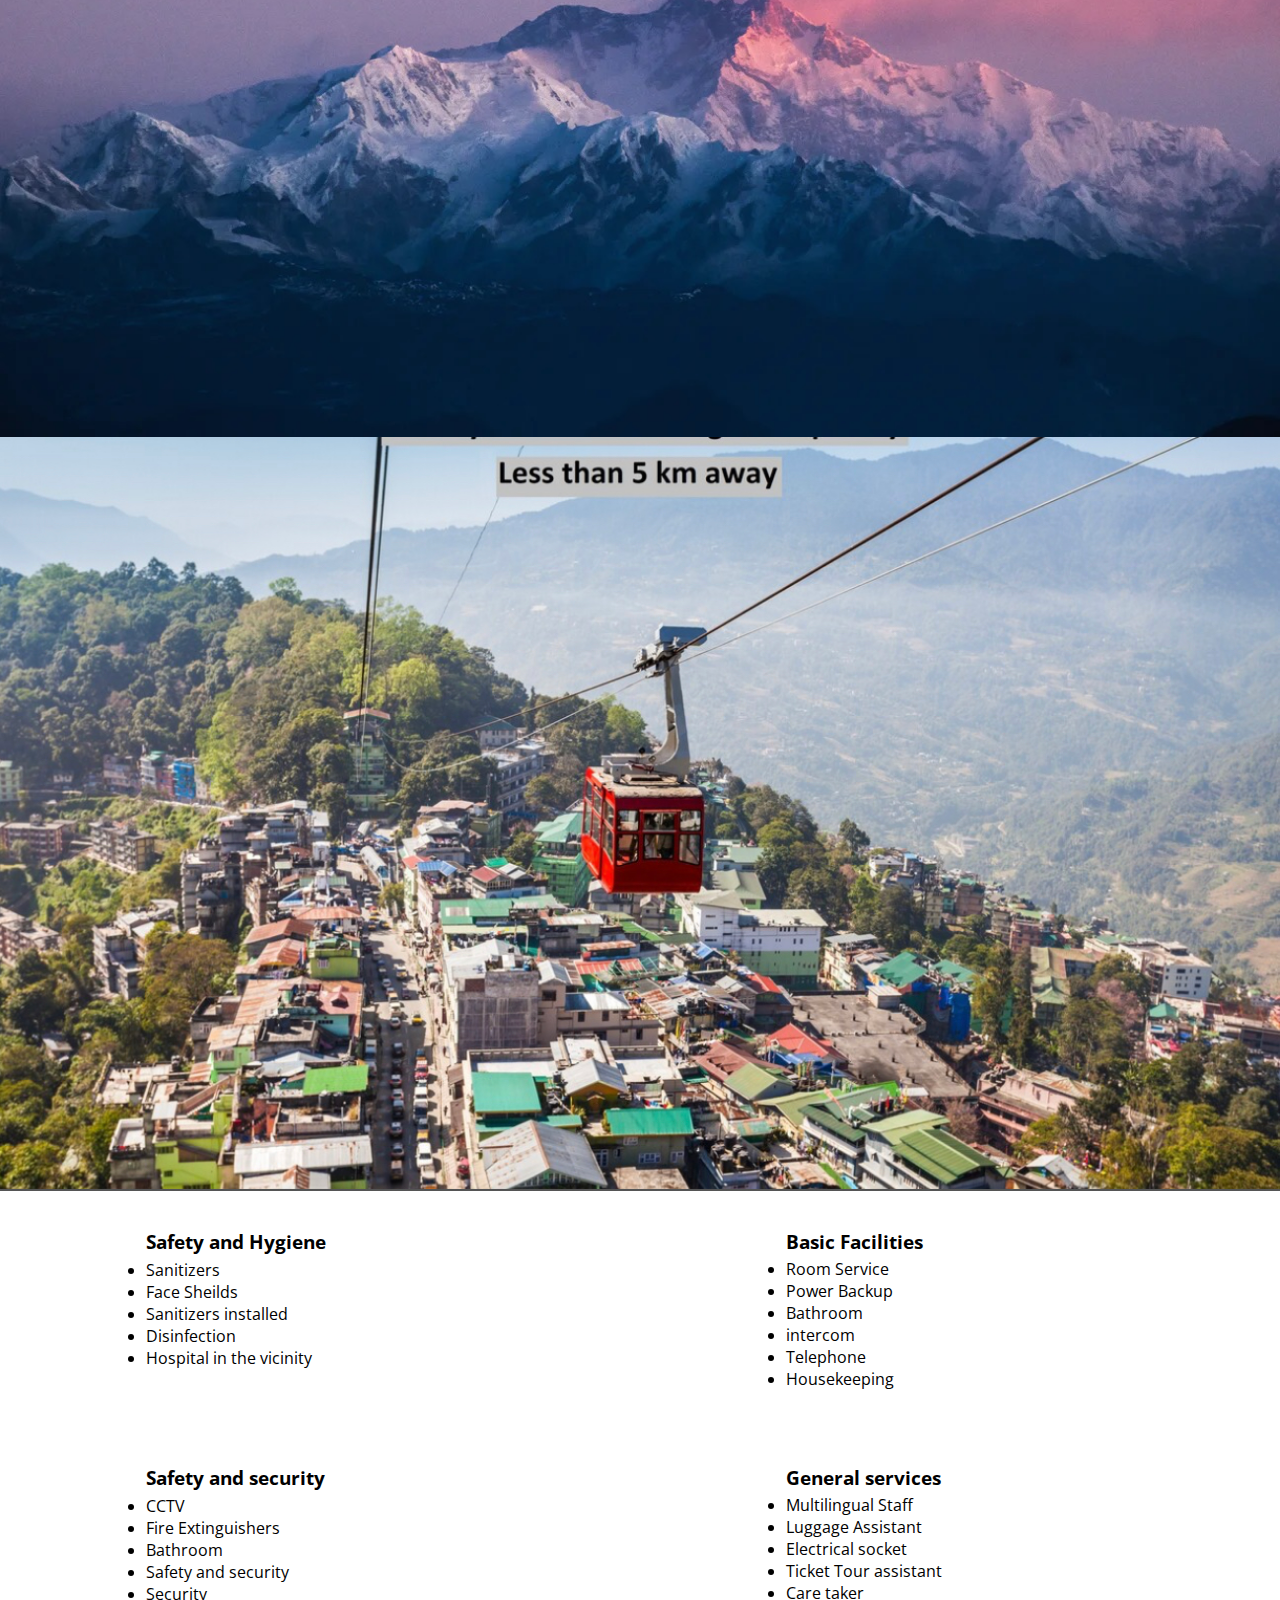
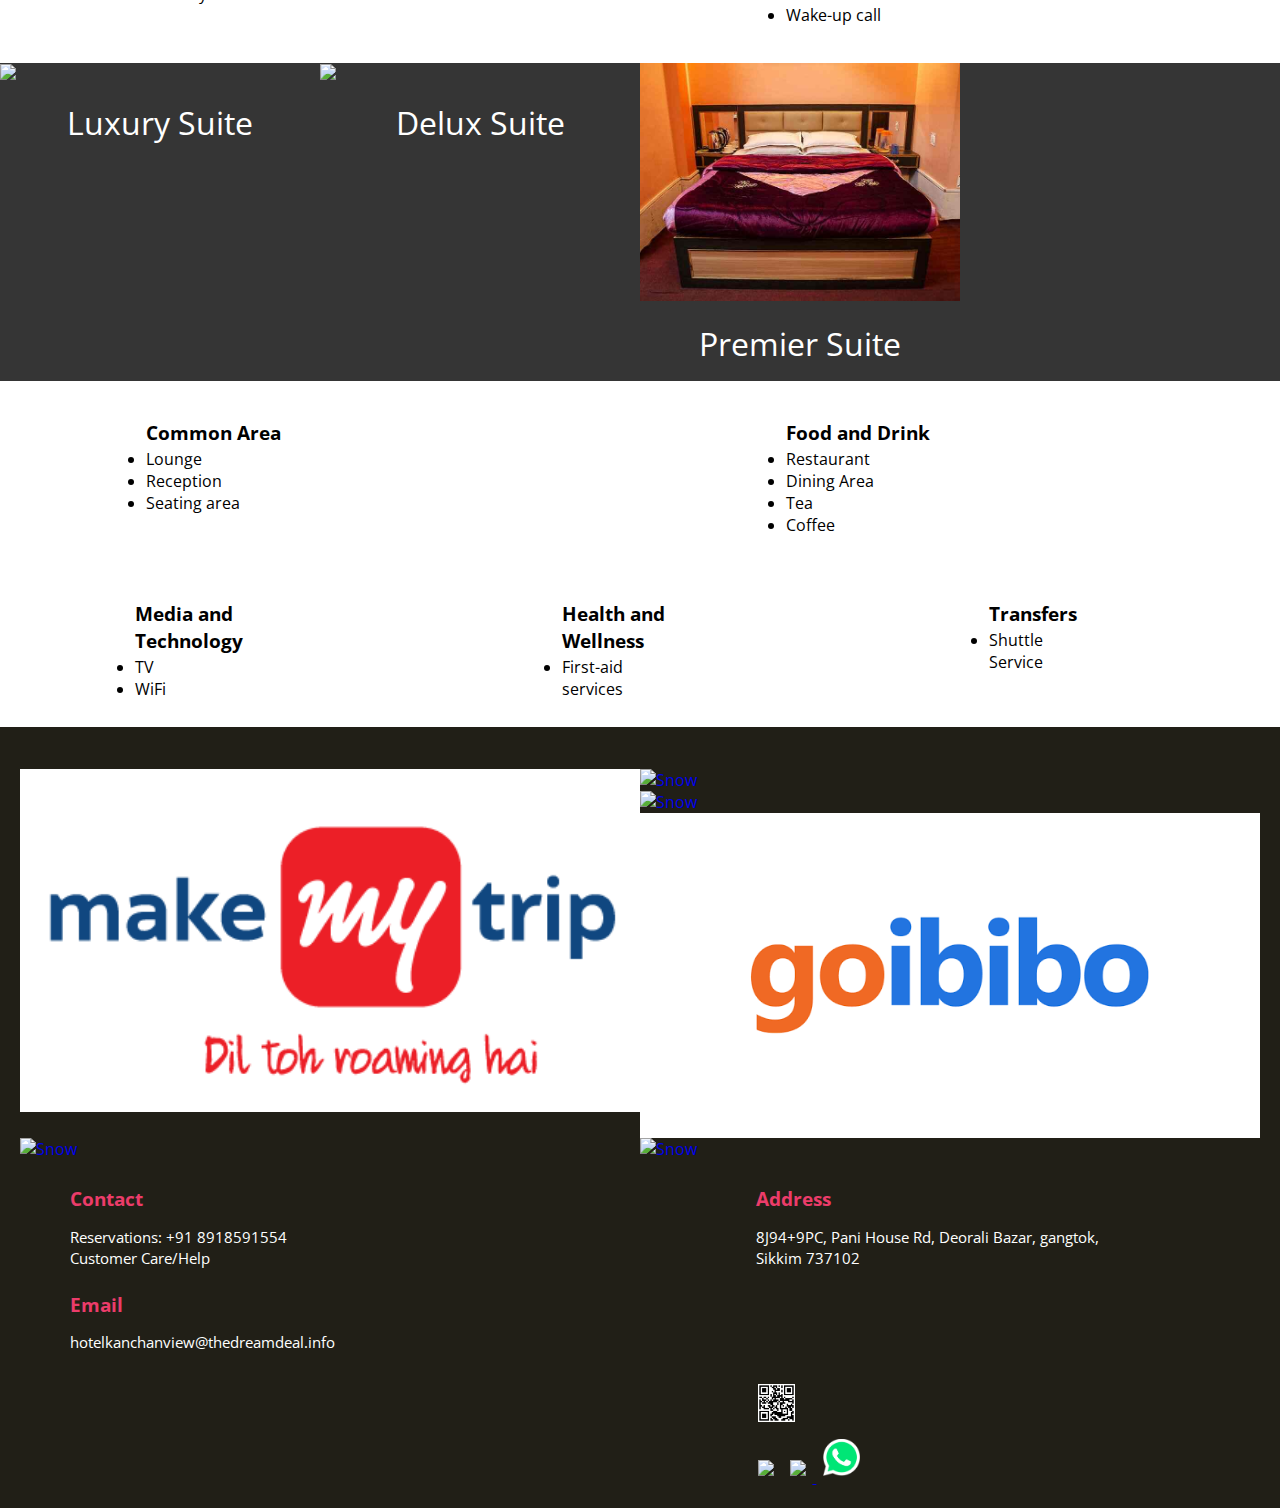
==== commit 880012bb: "Update index.html" ====
--- a/index.html
+++ b/index.html
@@ -29,7 +29,7 @@
 <body >  
     <header class="tm-header">
       <img class="tm-logo" src="images/upper.jpg" width="auto" height="auto" alt="Hotel kanchan view">
-<img src="images/lower.jpg" width="auto" height="60%" alt="Hotel kanchan view">
+<Center><img src="https://i.ibb.co/L5rfXXK/Lower.jpg" width="auto" height="60%" alt="Hotel kanchan view"></center>
         <nav class="tm-nav" >
        <div>
             <ul>
@@ -211,12 +211,12 @@
   <div class="container">
   <div class="row">
     <div class="col-xs-2 col-sm-6 col-md-4">
-      <a href="https://ibb.co/xJs8zD0"><img align="left" src="images/MakeMyTrip.png" alt="Snow" style="width:50%"></a>
-      <a href="https://ibb.co/xJs8zD0"><img align="right" src="https://i.ibb.co/bz49PTF/Just-Dial-Ltd-Logo.png" alt="Snow" style="width:50%"></a>
-      <a href="https://ibb.co/xJs8zD0"><img align="left" src="images/bookingc.png" alt="Snow" style="width:50%";height:90%"></a>
-      <a href="https://ibb.co/xJs8zD0"><img align="left" src="images/Goibbo.png" alt="Snow" style="width:50%"></a>
-      <a href="https://ibb.co/xJs8zD0"><img align="right" src="images/googl.png" alt="Snow" style="width:50%"></a>
-      <a href="https://ibb.co/xJs8zD0"><img align="right" src="images/trivago.png" alt="Snow" style="width:50%"></a>
+      <a href="https://applinks.makemytrip.com/q8DzuKn2gU?hotelId=202110260346143790&city=CTXGA&country=IN&roomStayQualifier=2e0e&checkin=06142022&checkout=06152022&cmp=hotelAppShareNew&locusId=CTXGA&locusType=city&region=IN"><img align="left" src="images/MakeMyTrip.png" alt="Snow" style="width:50%"></a>
+      <a href="https://www.justdial.com/Gangtok/Hotel-Kanchan-View-Near-Deorali-Pani-House-Gangtok-Ho/9999P3592-3592-140531113224-G4M9_BZDET"><img align="right" src="https://i.ibb.co/bz49PTF/Just-Dial-Ltd-Logo.png" alt="Snow" style="width:50%"></a>
+      <a href="http://www.booking.com/Share-ceWmMp"><img align="left" src="https://i.ibb.co/mSyPD4L/20220617-184006.png" alt="Snow" style="width:50%";height:90%"></a>
+      <a href="https://www.goibibo.com/hotels/collection-o-83620-kanchan-view-hotel-in-gangtok-1880686769193690175"><img align="left" src="images/Goibbo.png" alt="Snow" style="width:50%"></a>
+      <a href="https://www.google.com/travel/hotels/s/PMfXjm2r8ifV9FcA8"><img align="right" src="https://i.ibb.co/GMkBGH4/Googl.png" alt="Snow" style="width:50%"></a>
+      <a href="https://ar.trivago.com/en/gangtok-84789/hotel/kanchan-view-7369748"><img align="right" src="https://i.ibb.co/Yyq2fGT/Trivago.png" alt="Snow" style="width:50%"></a>
       
        </div>
   </div>
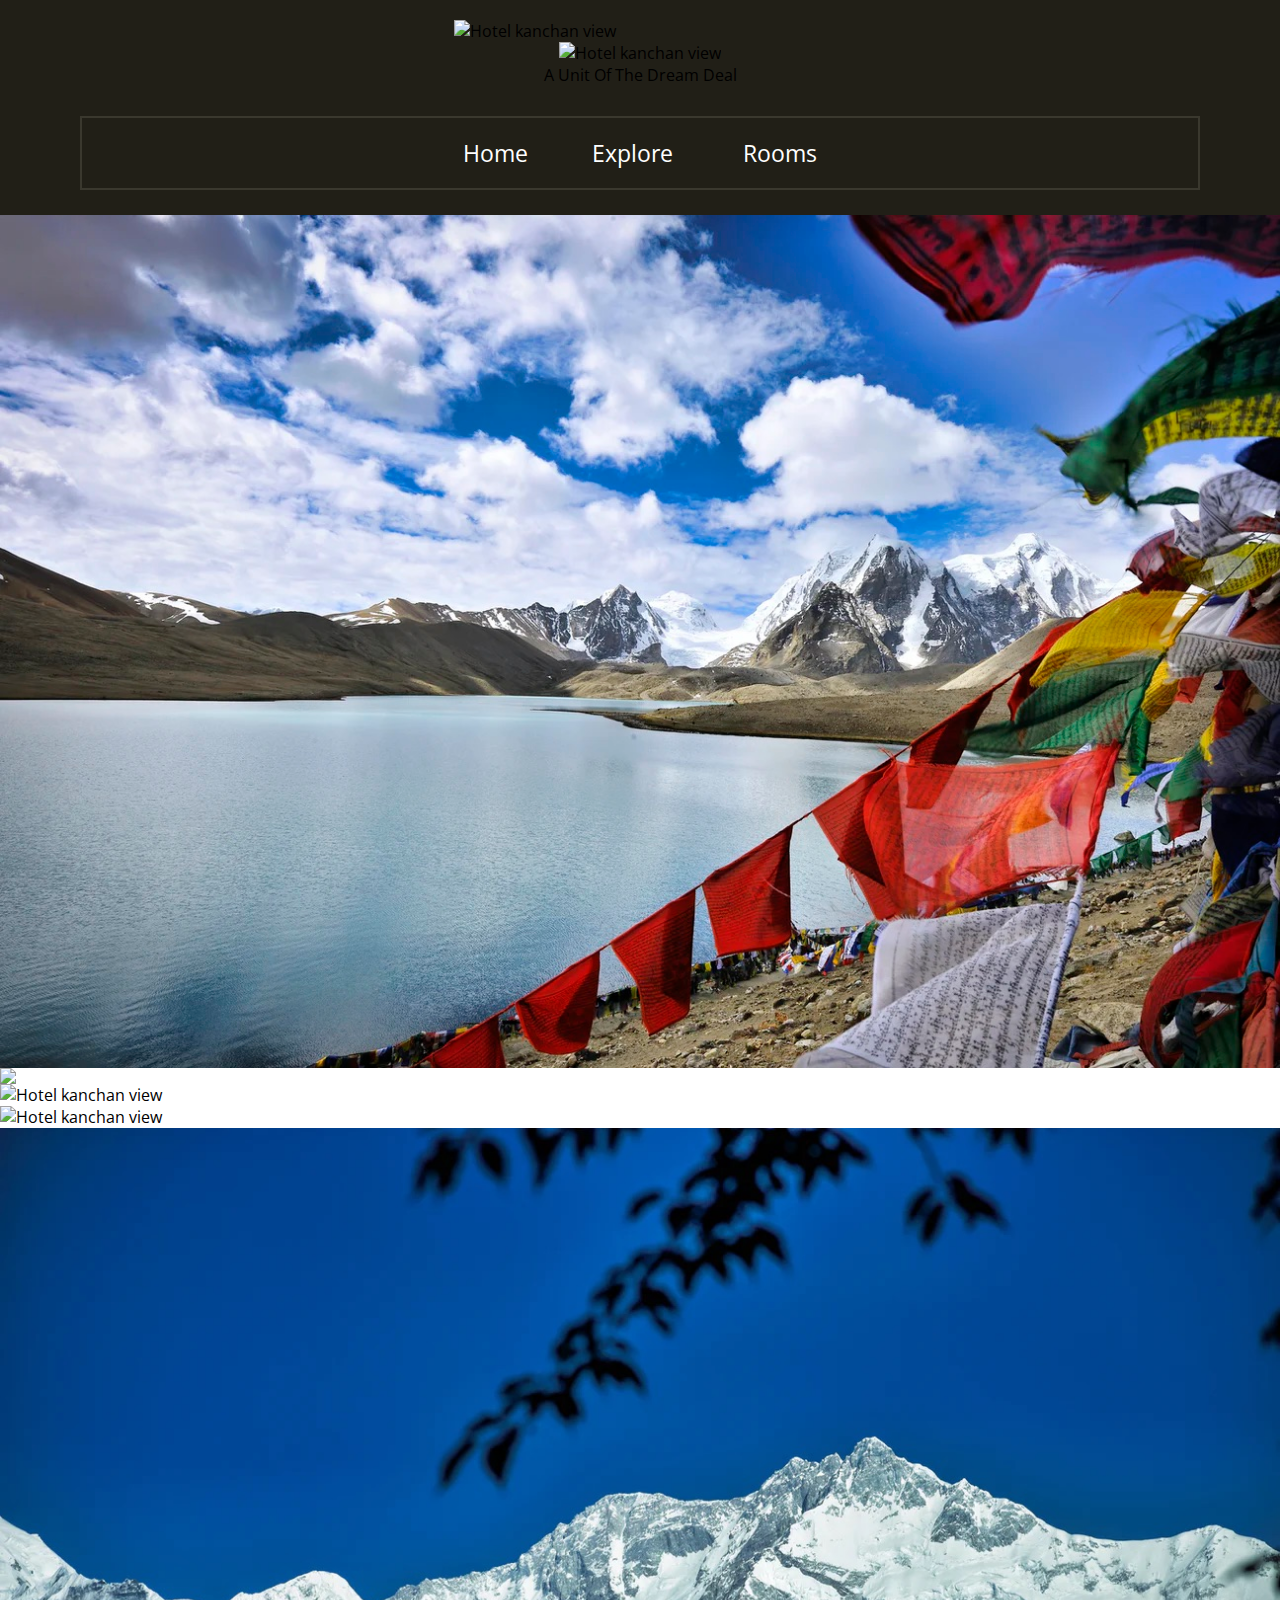
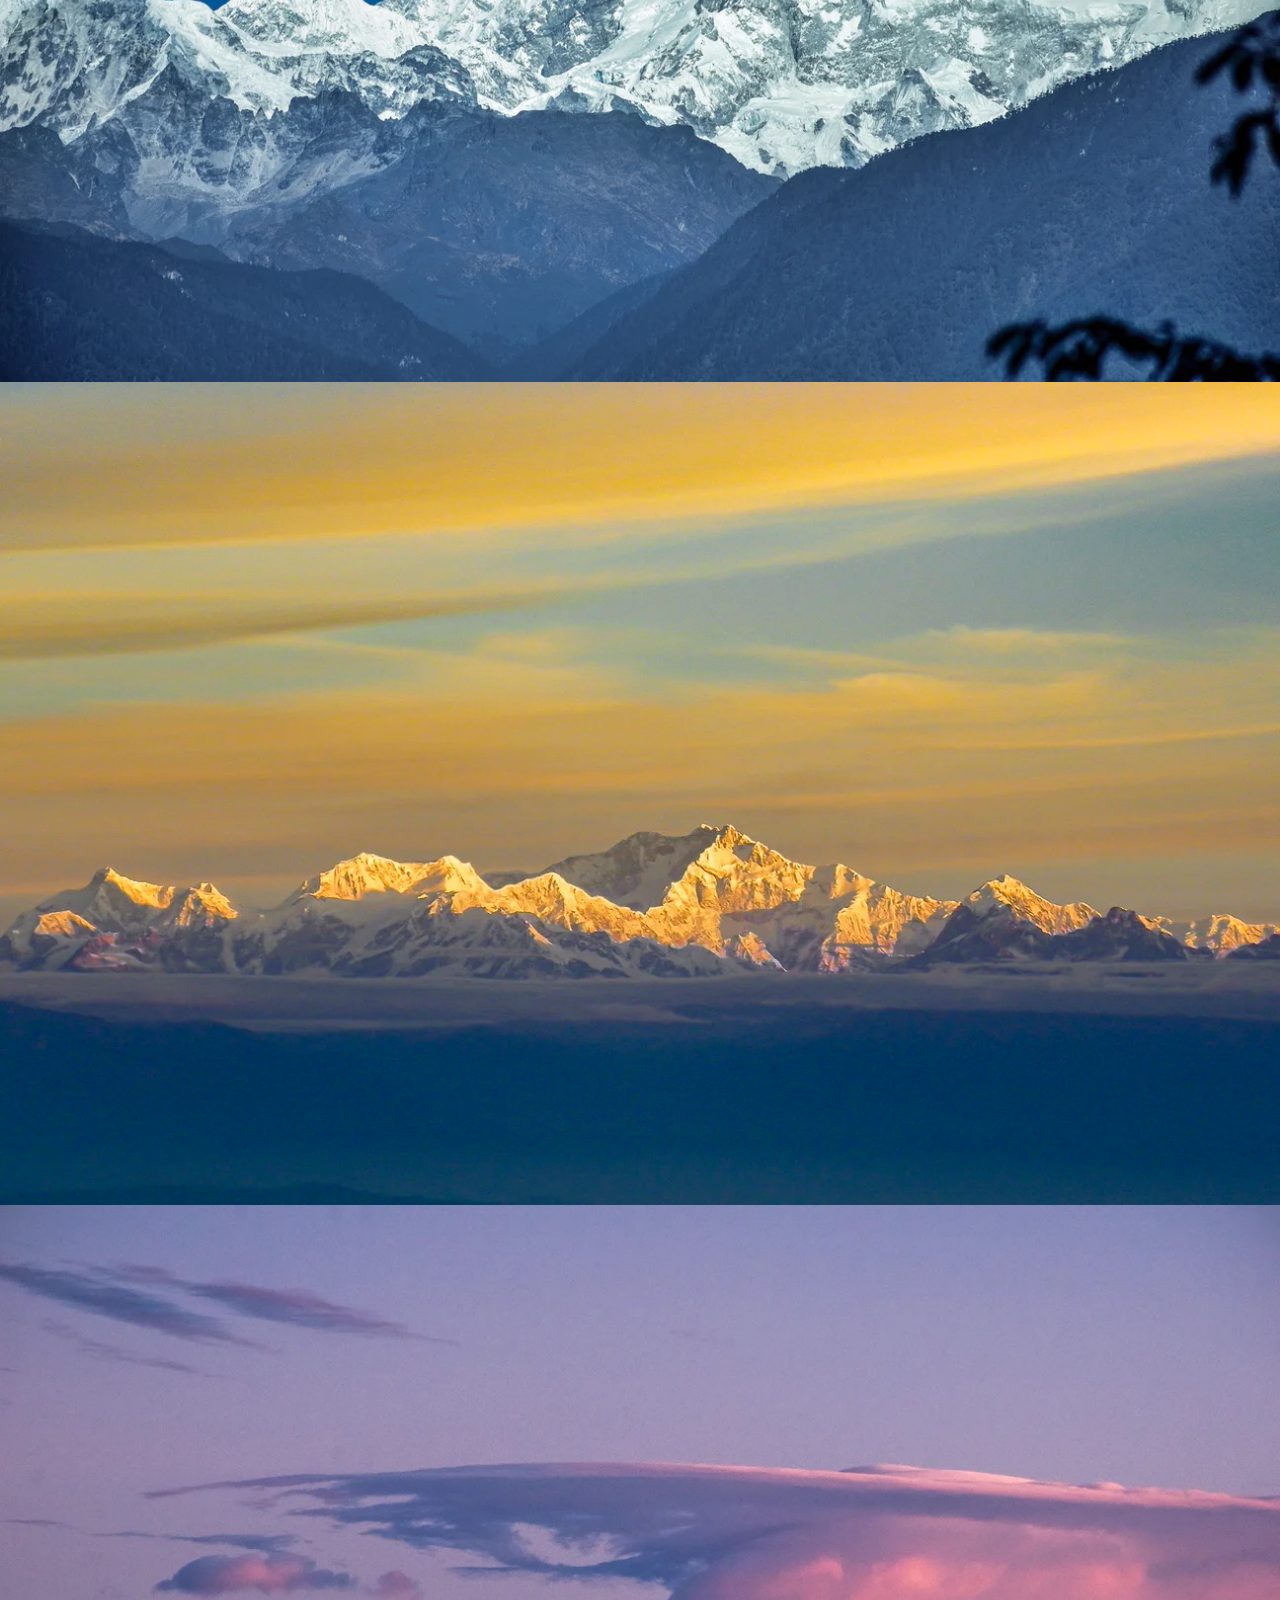
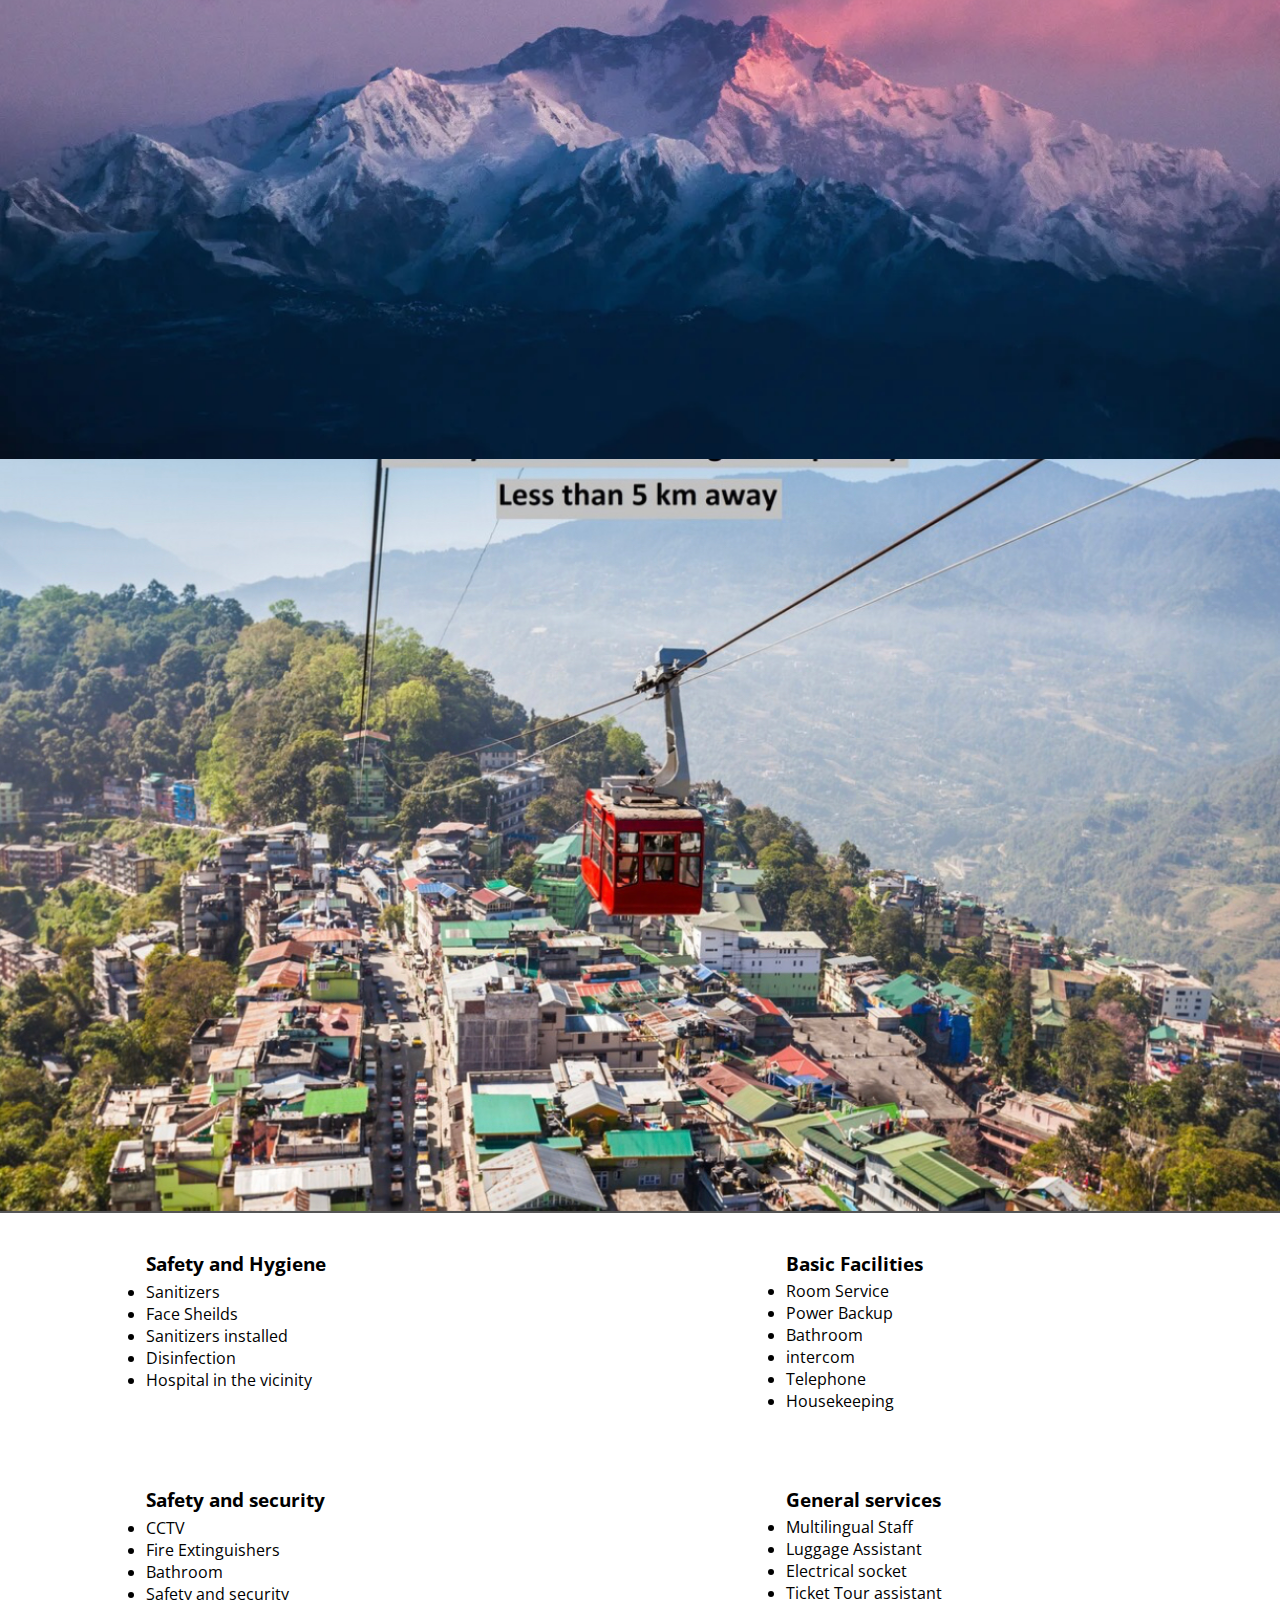
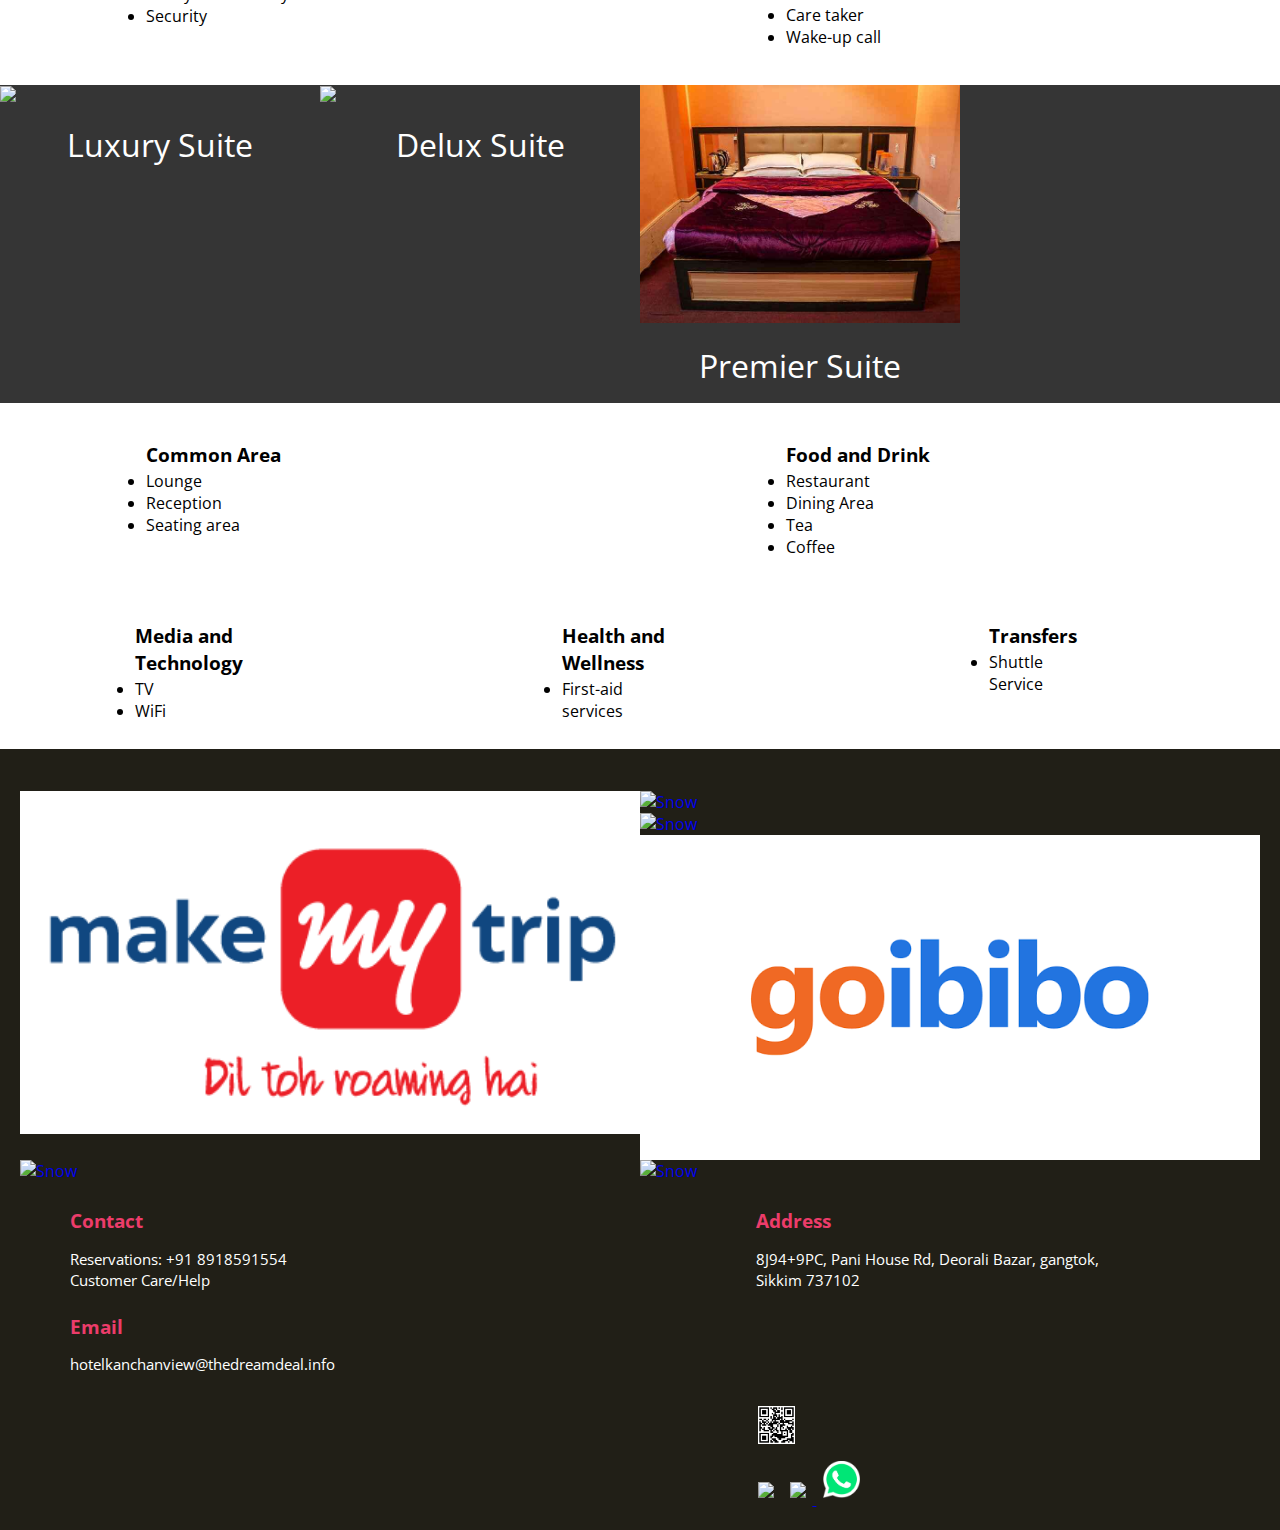
==== commit c7715a5d: "Update index.html" ====
--- a/index.html
+++ b/index.html
@@ -30,6 +30,7 @@
     <header class="tm-header">
       <img class="tm-logo" src="images/upper.jpg" width="auto" height="auto" alt="Hotel kanchan view">
 <Center><img src="https://i.ibb.co/L5rfXXK/Lower.jpg" width="auto" height="60%" alt="Hotel kanchan view"></center>
+<Center><P>A Unit Of The Dream Deal</p></center>
         <nav class="tm-nav" >
        <div>
             <ul>
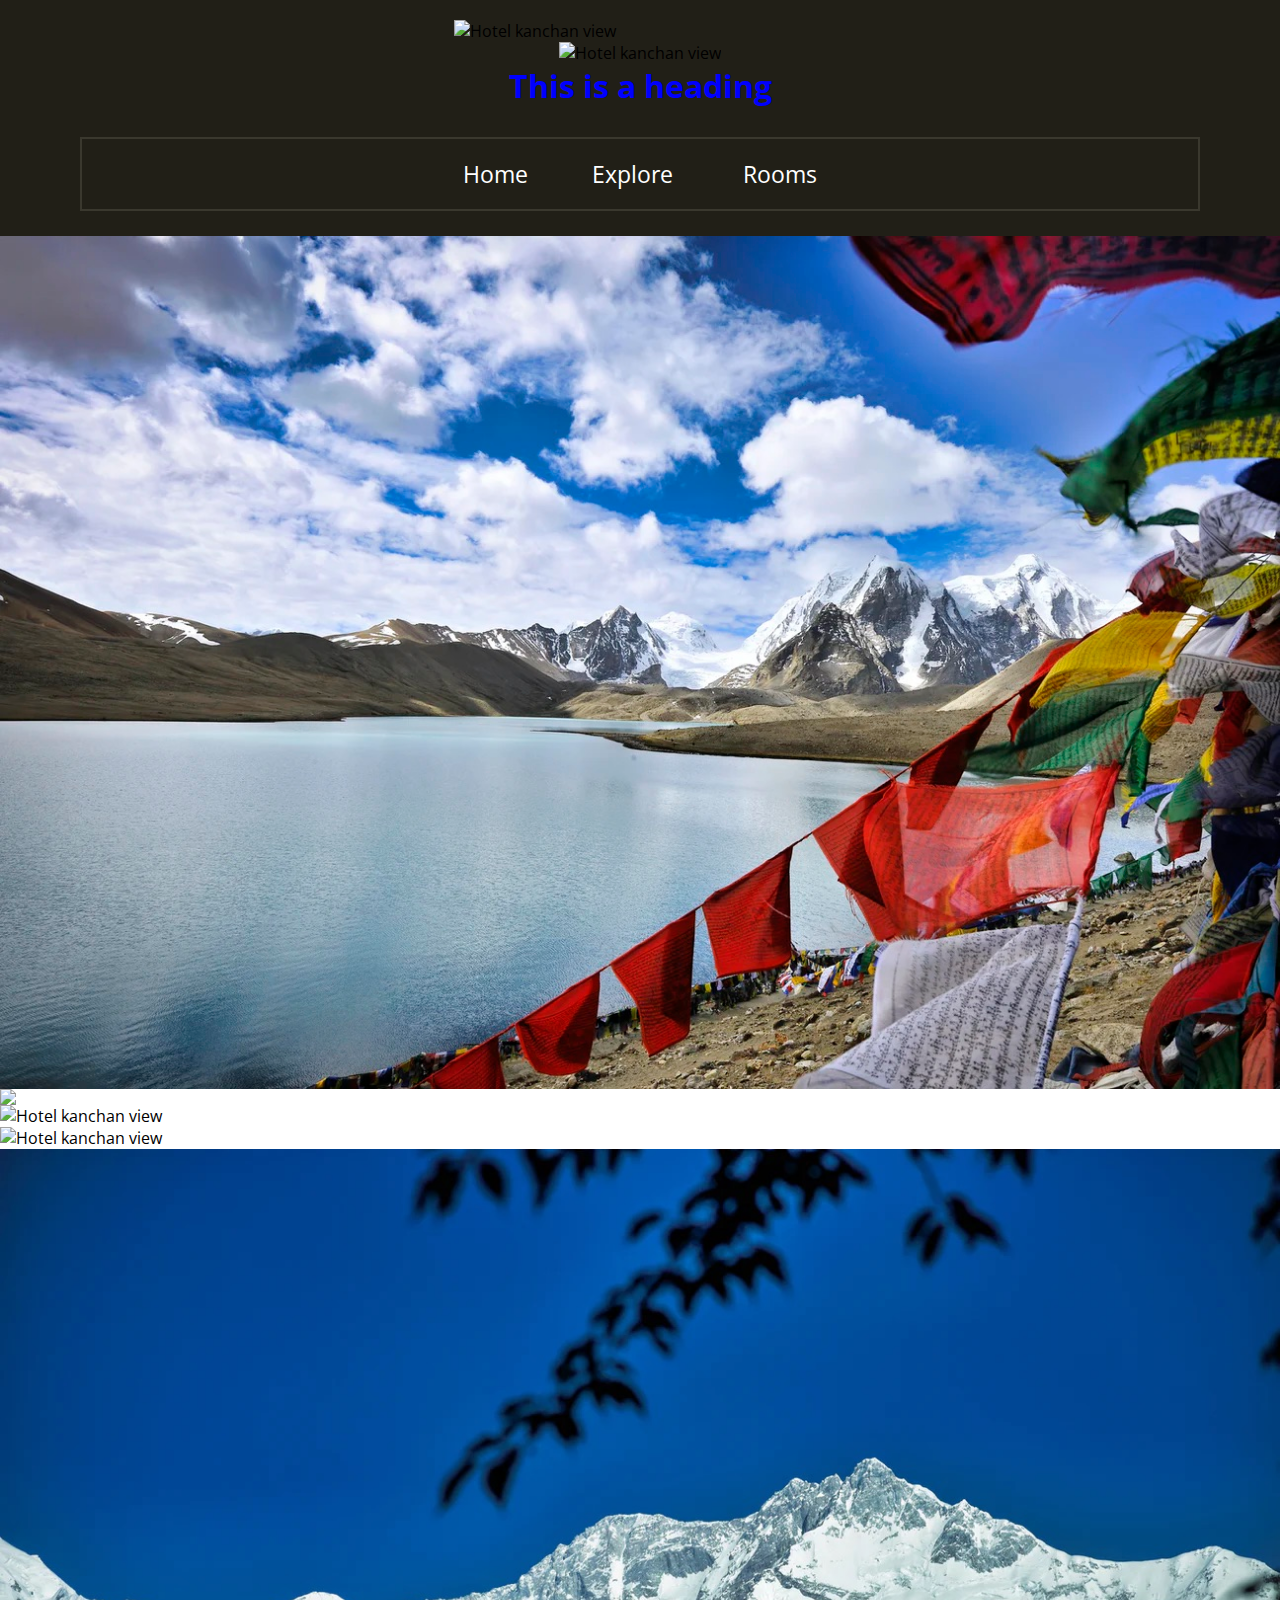
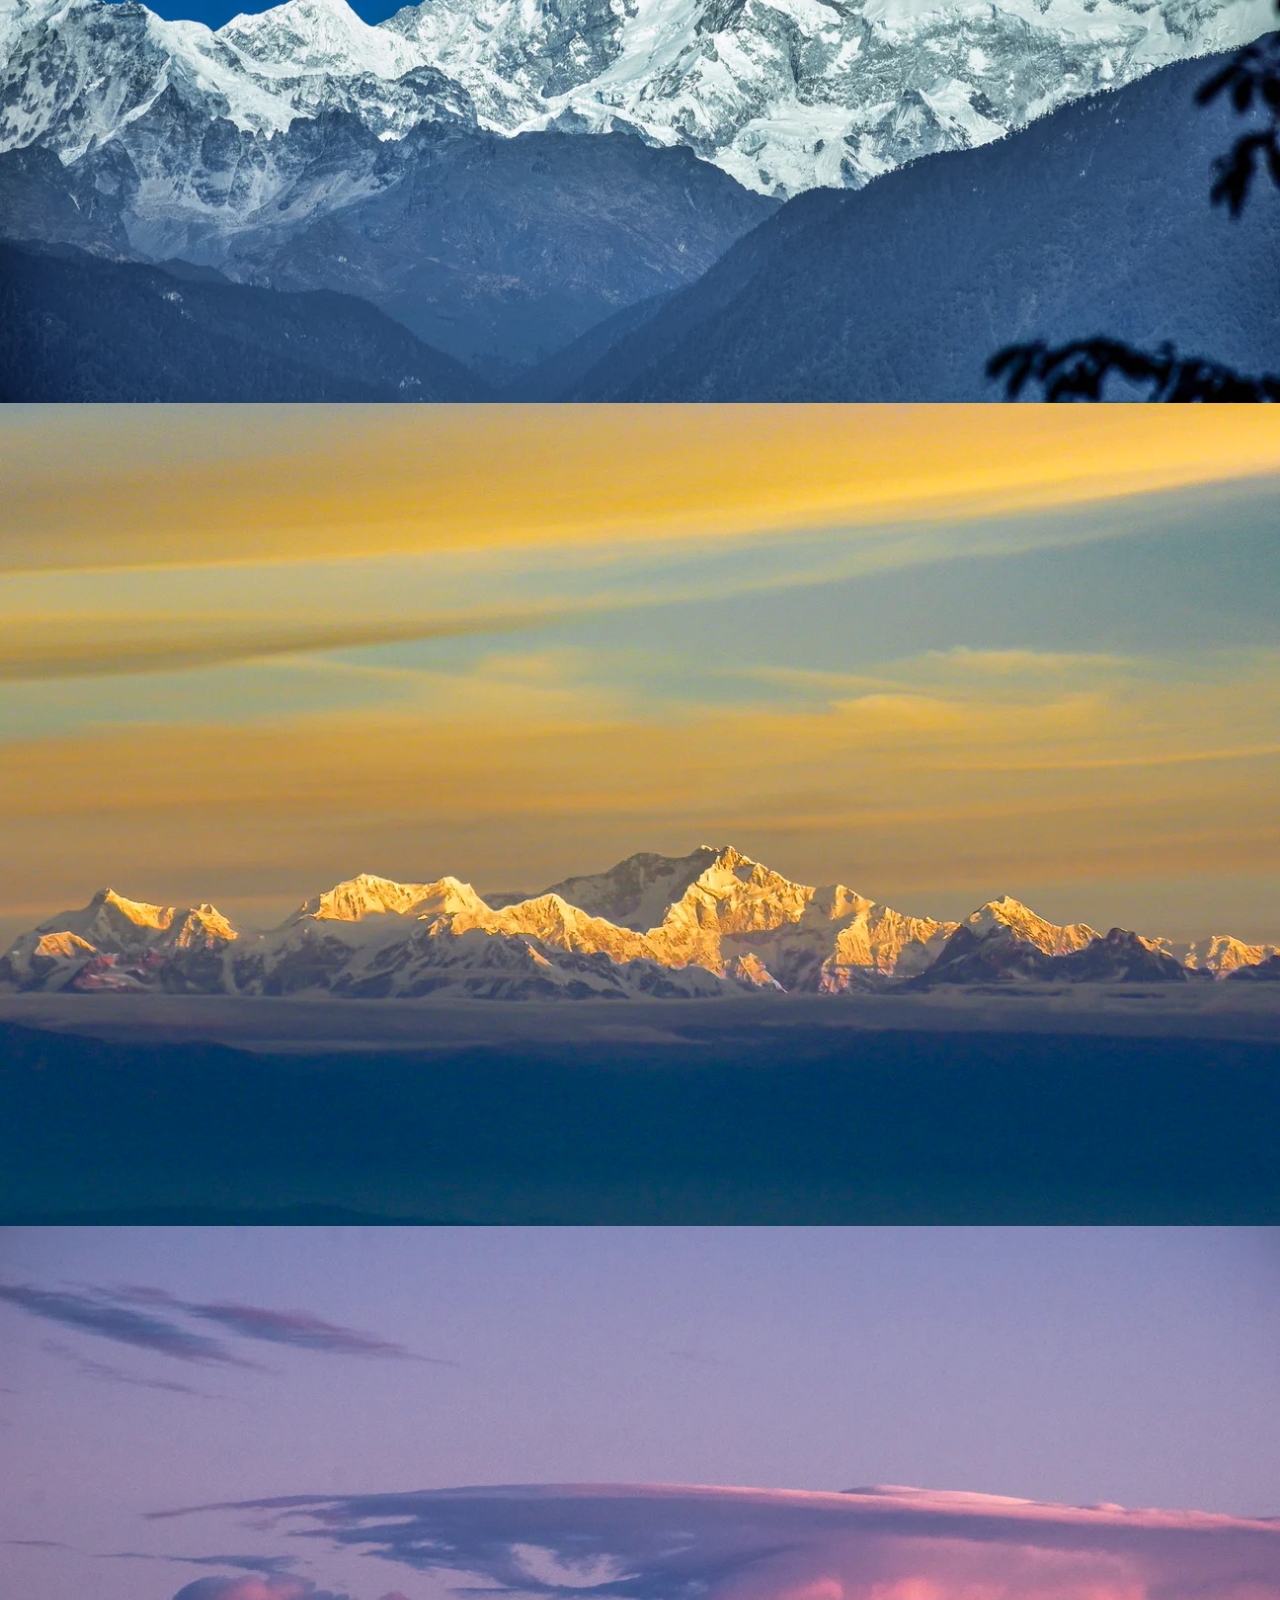
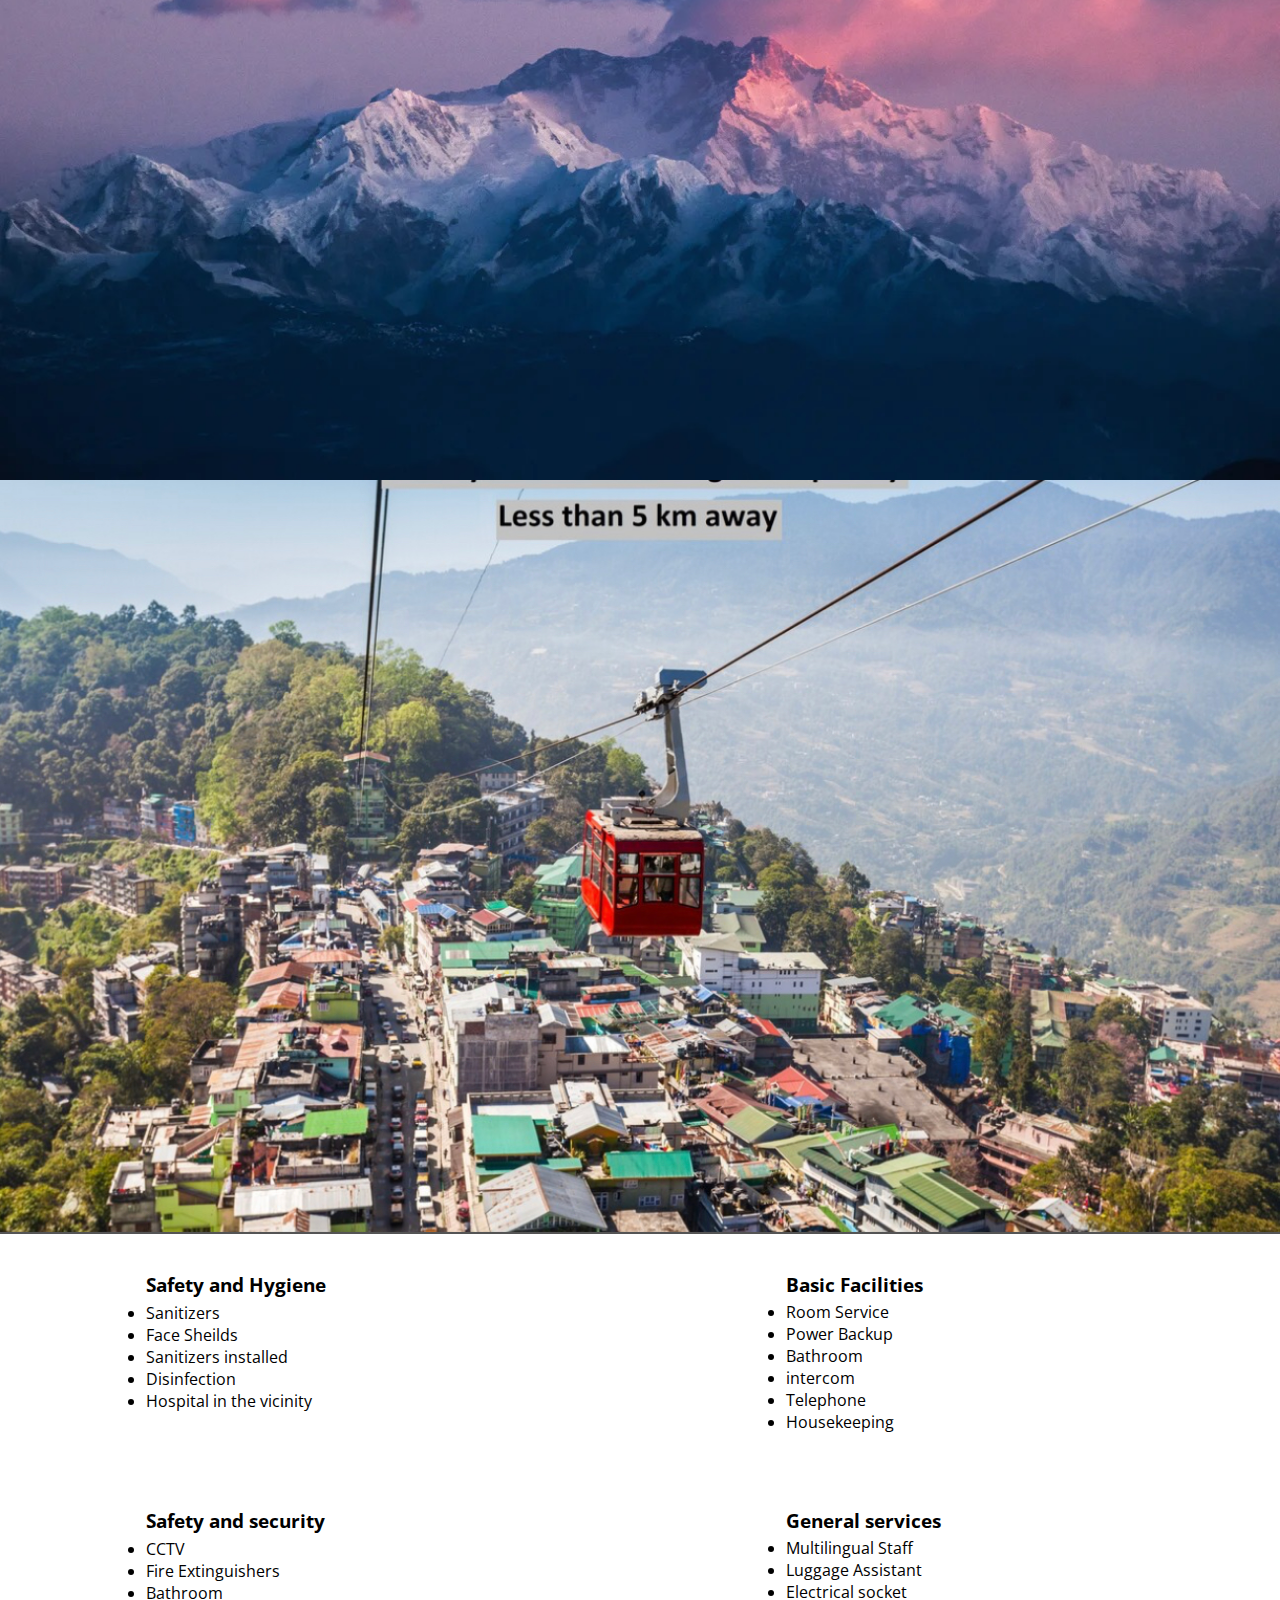
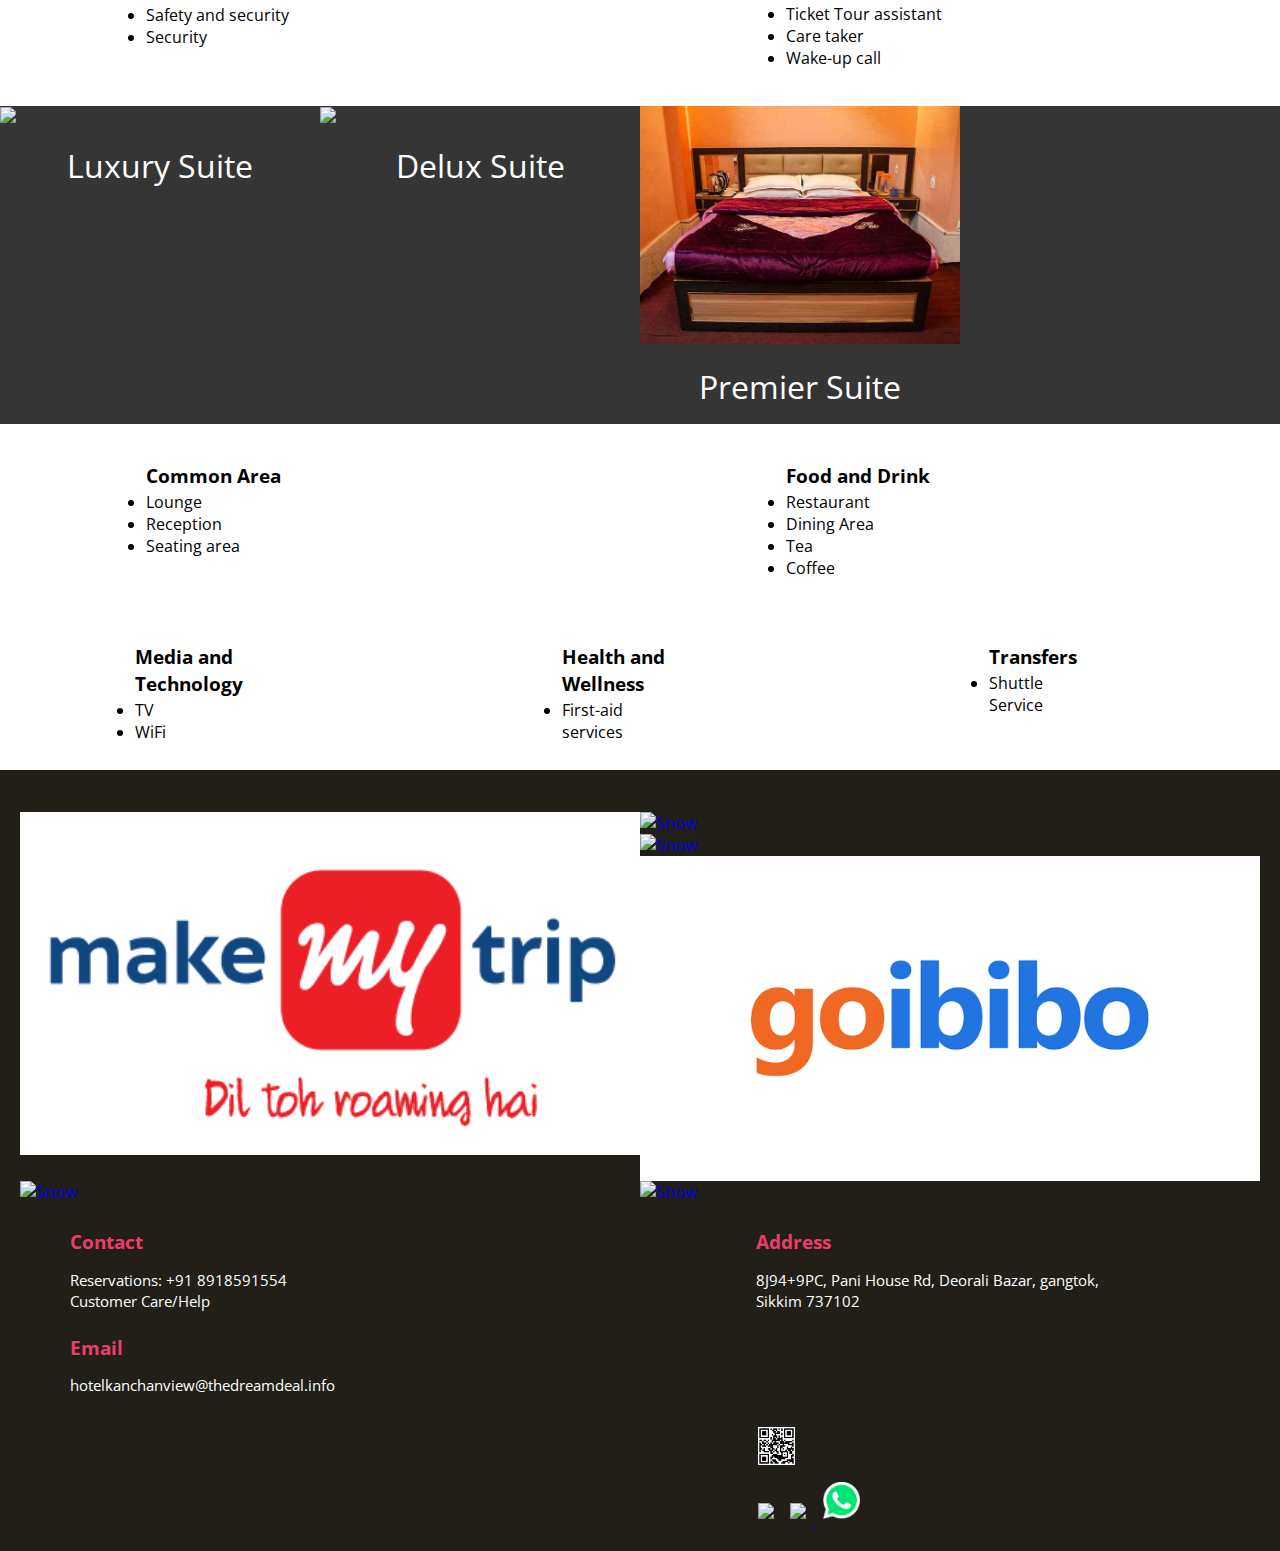
==== commit add7ea11: "Update index.html" ====
--- a/index.html
+++ b/index.html
@@ -30,7 +30,7 @@
     <header class="tm-header">
       <img class="tm-logo" src="images/upper.jpg" width="auto" height="auto" alt="Hotel kanchan view">
 <Center><img src="https://i.ibb.co/L5rfXXK/Lower.jpg" width="auto" height="60%" alt="Hotel kanchan view"></center>
-<Center><P>A Unit Of The Dream Deal</p></center>
+<h1 style="color:blue;">This is a heading</h1>
         <nav class="tm-nav" >
        <div>
             <ul>
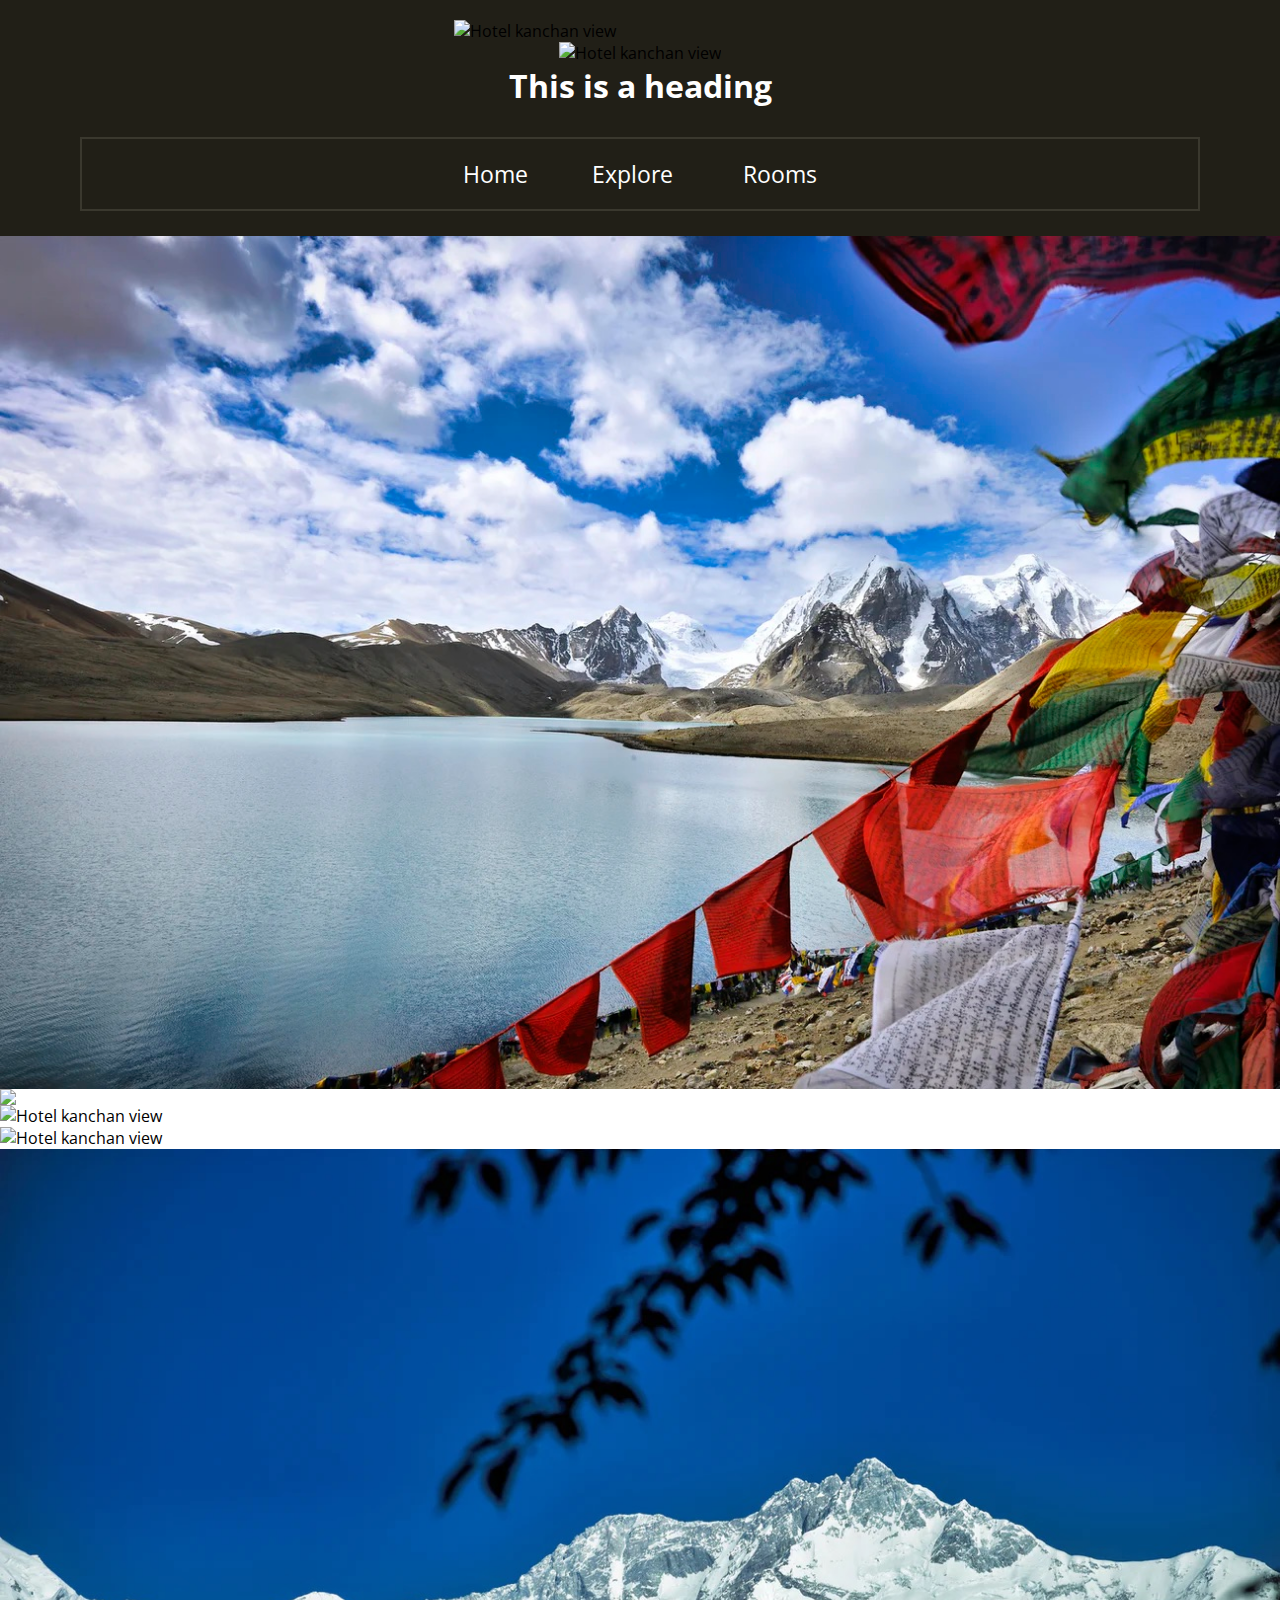
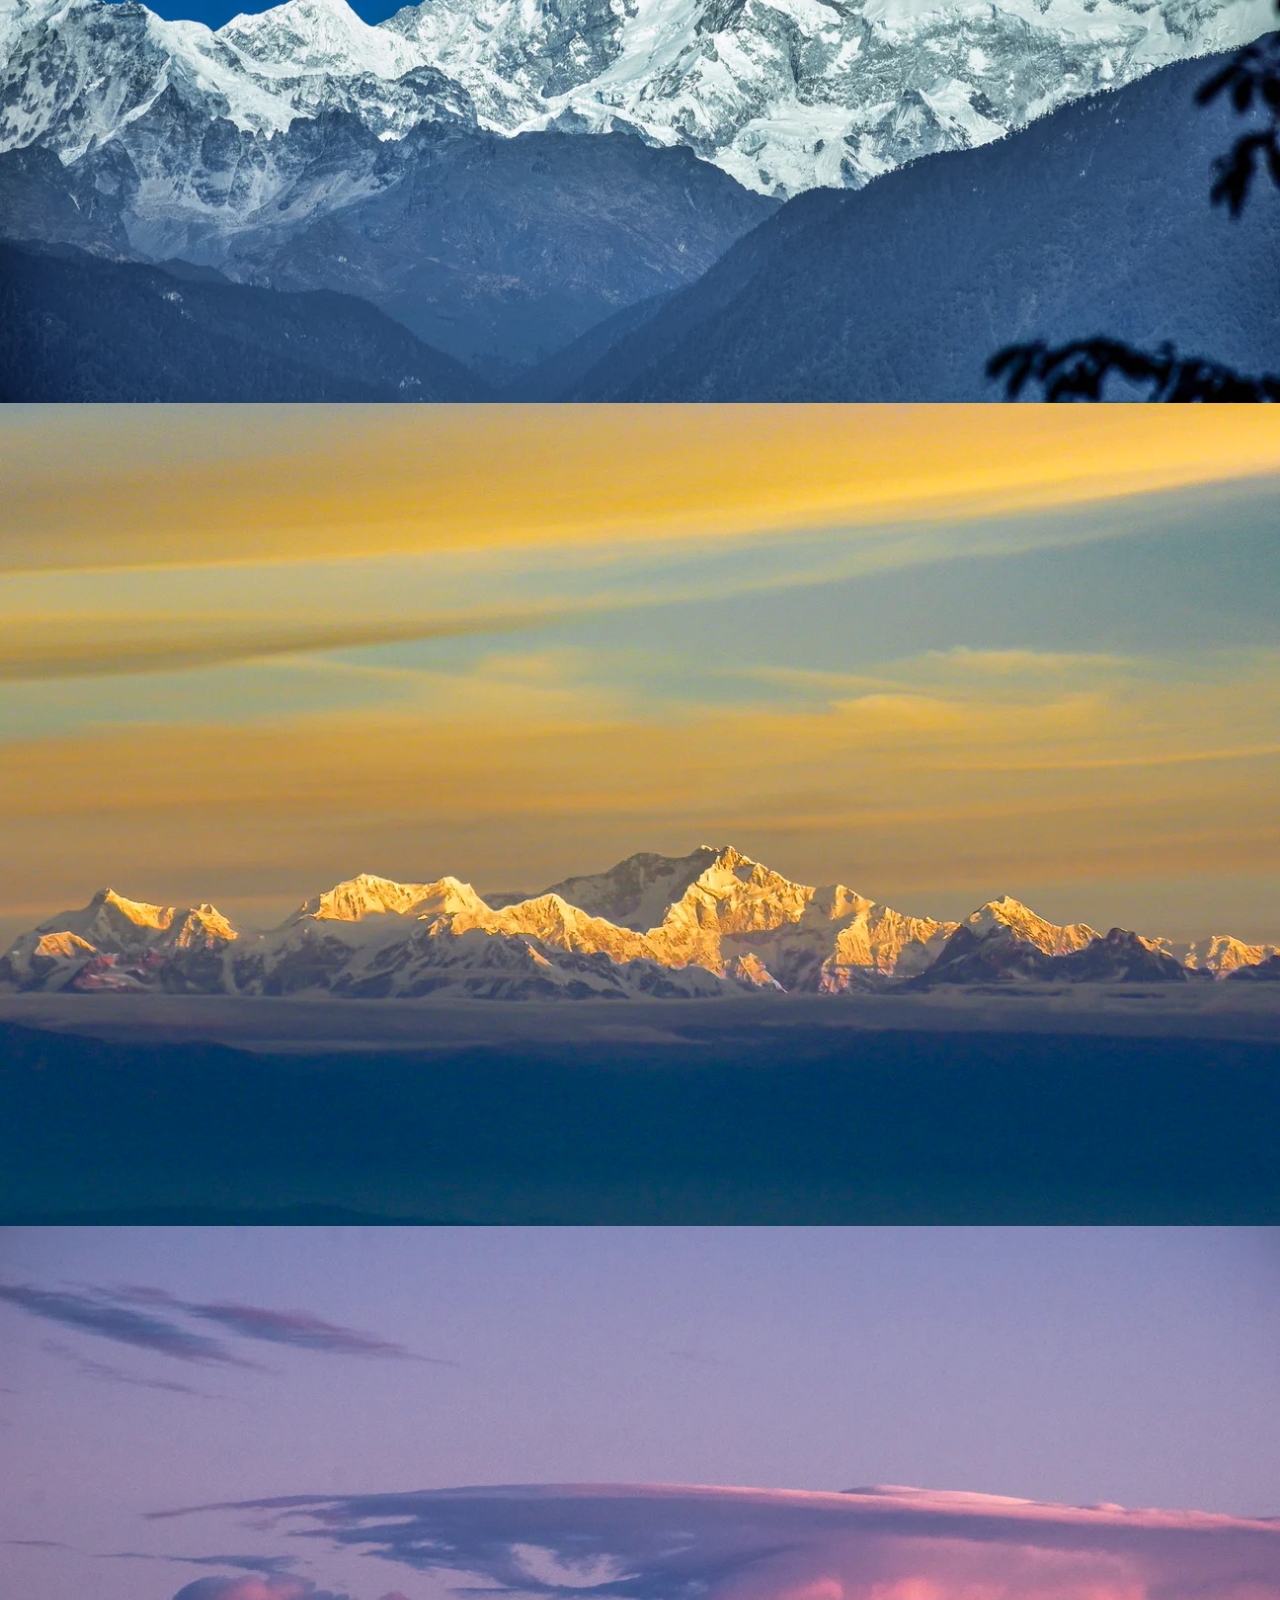
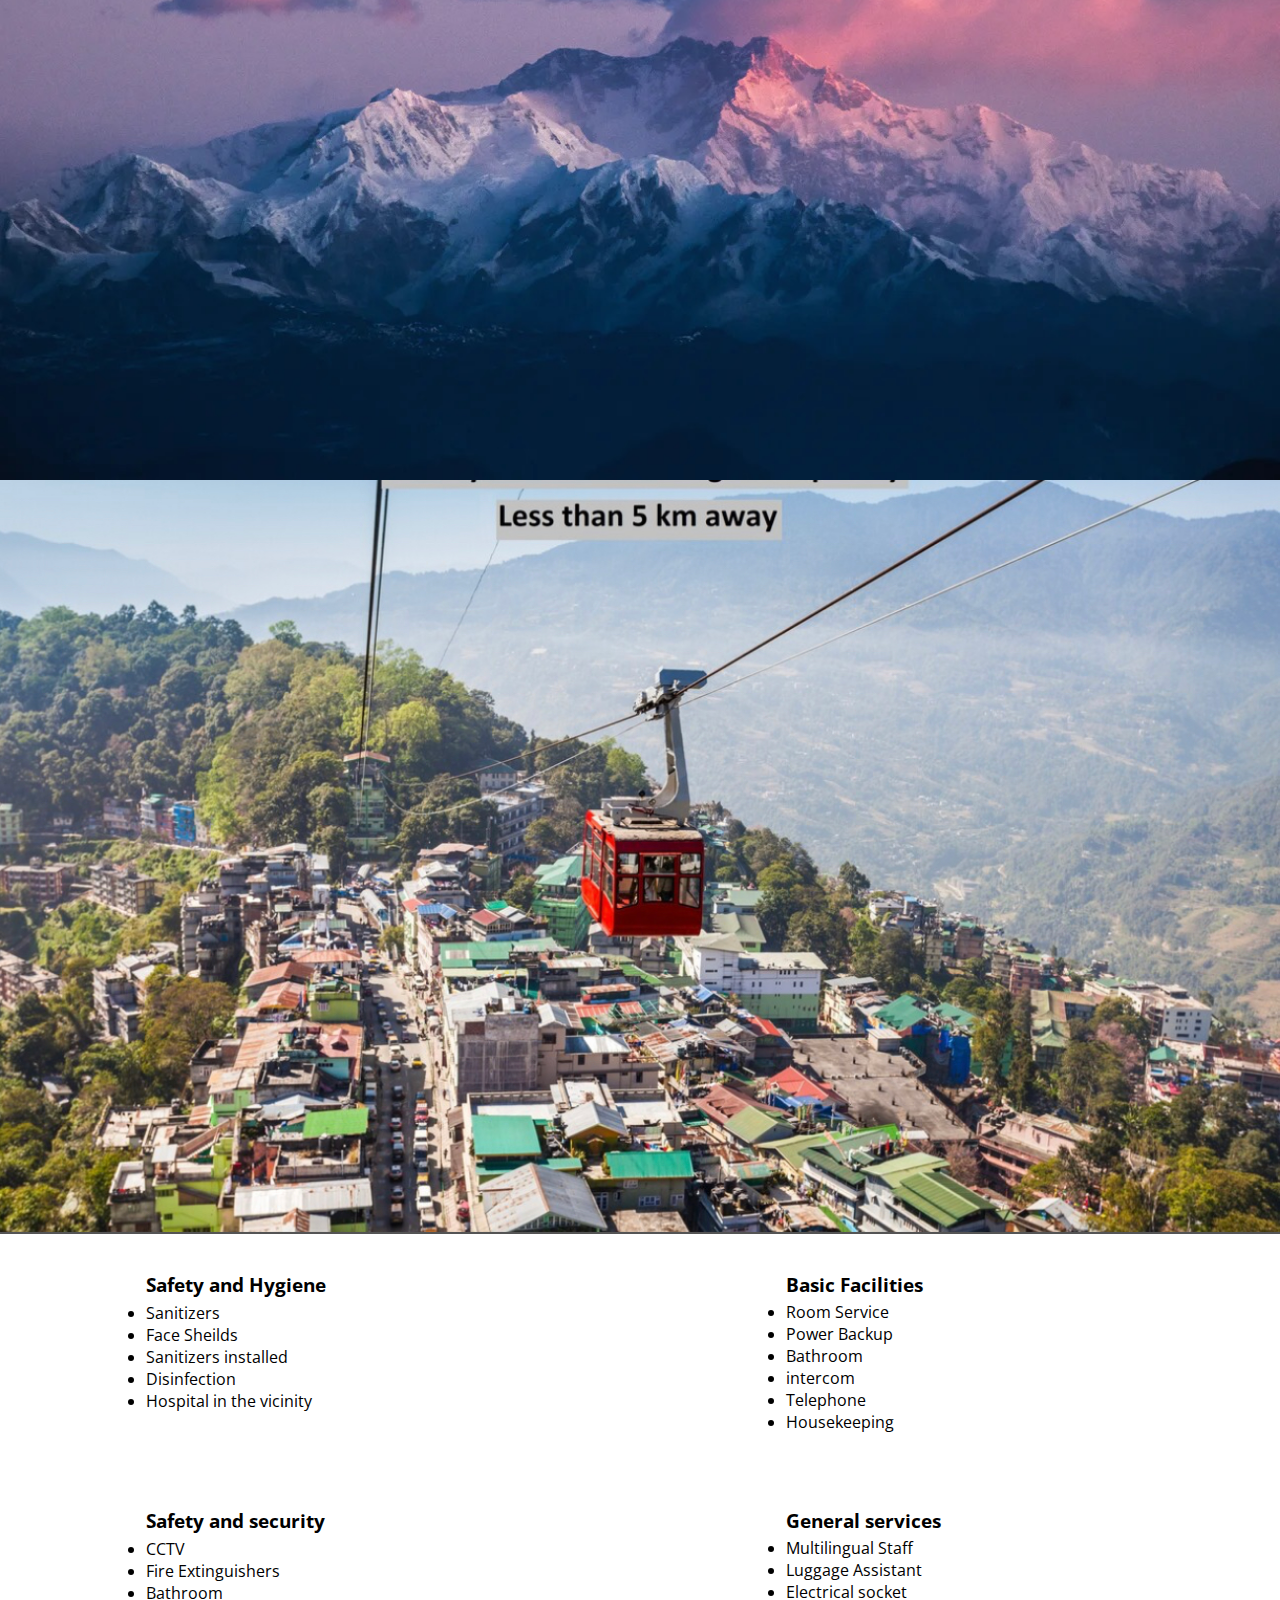
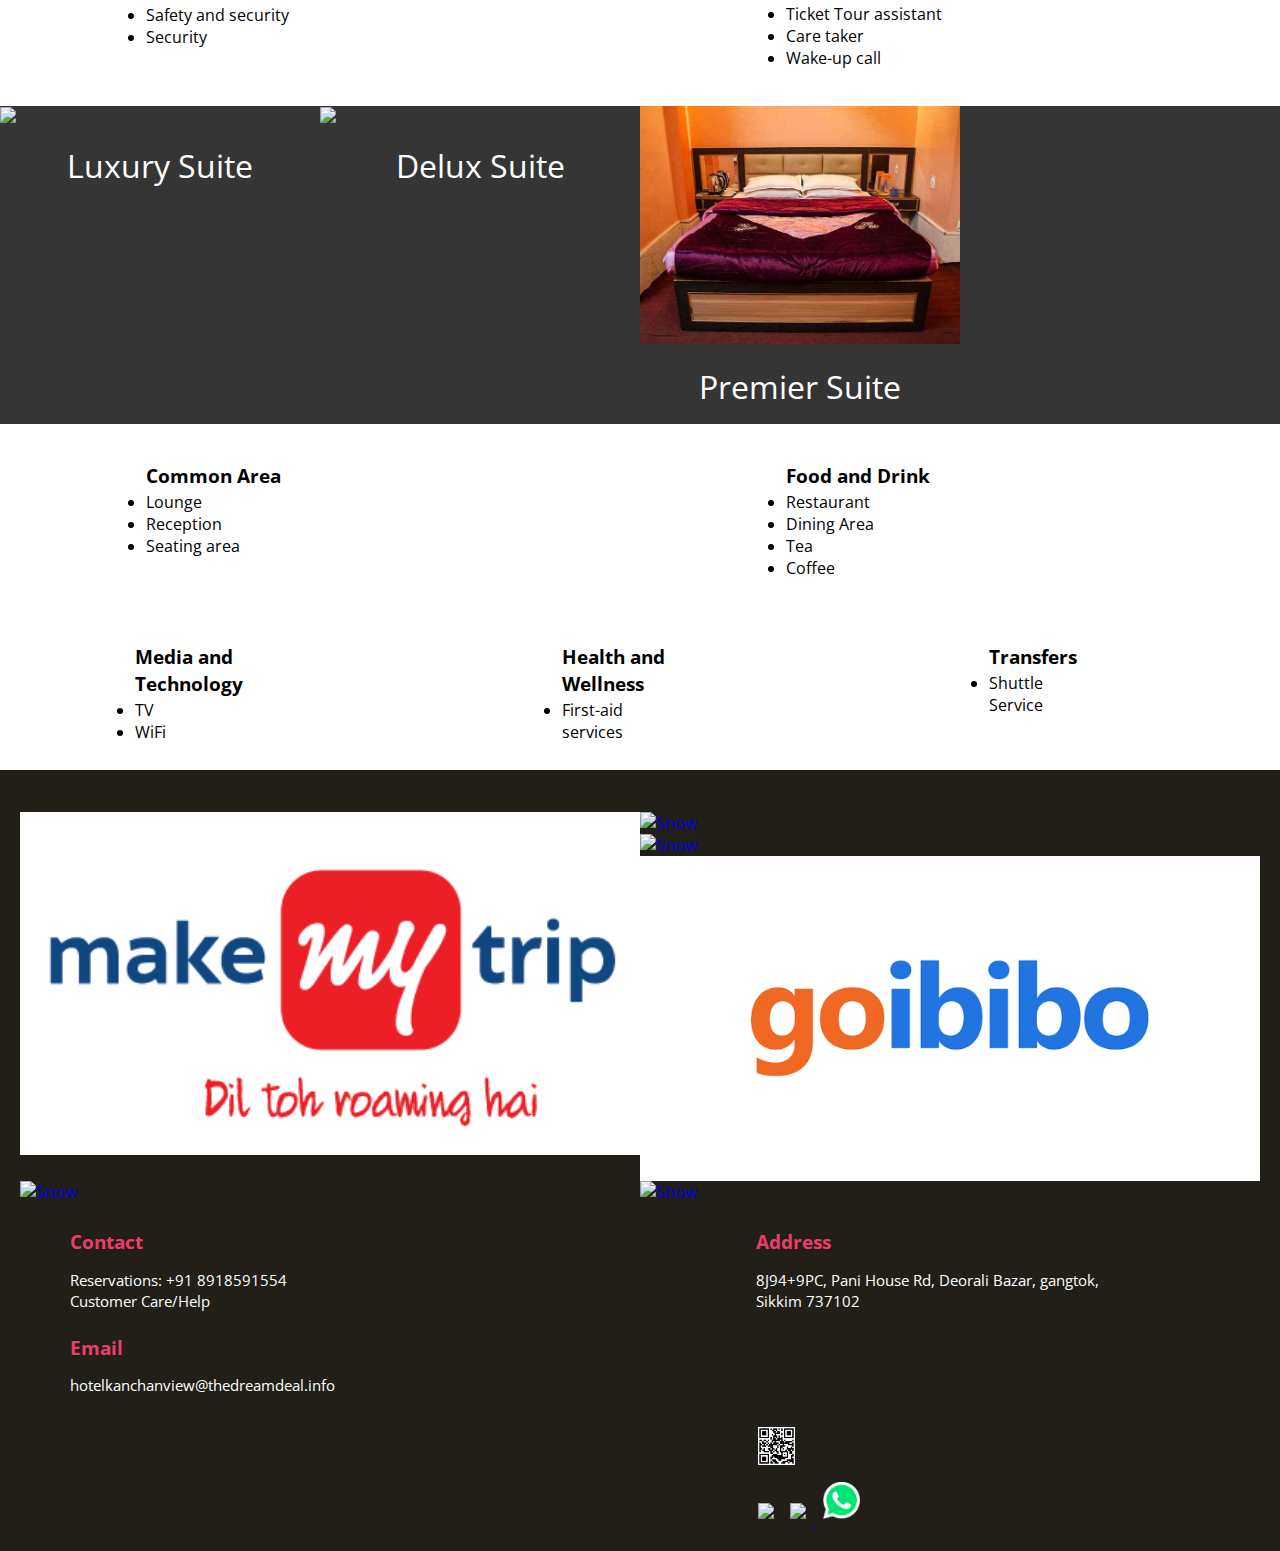
==== commit a649b595: "Update index.html" ====
--- a/index.html
+++ b/index.html
@@ -30,7 +30,7 @@
     <header class="tm-header">
       <img class="tm-logo" src="images/upper.jpg" width="auto" height="auto" alt="Hotel kanchan view">
 <Center><img src="https://i.ibb.co/L5rfXXK/Lower.jpg" width="auto" height="60%" alt="Hotel kanchan view"></center>
-<h1 style="color:blue;">This is a heading</h1>
+<h1 style="color:white;">This is a heading</h1>
         <nav class="tm-nav" >
        <div>
             <ul>
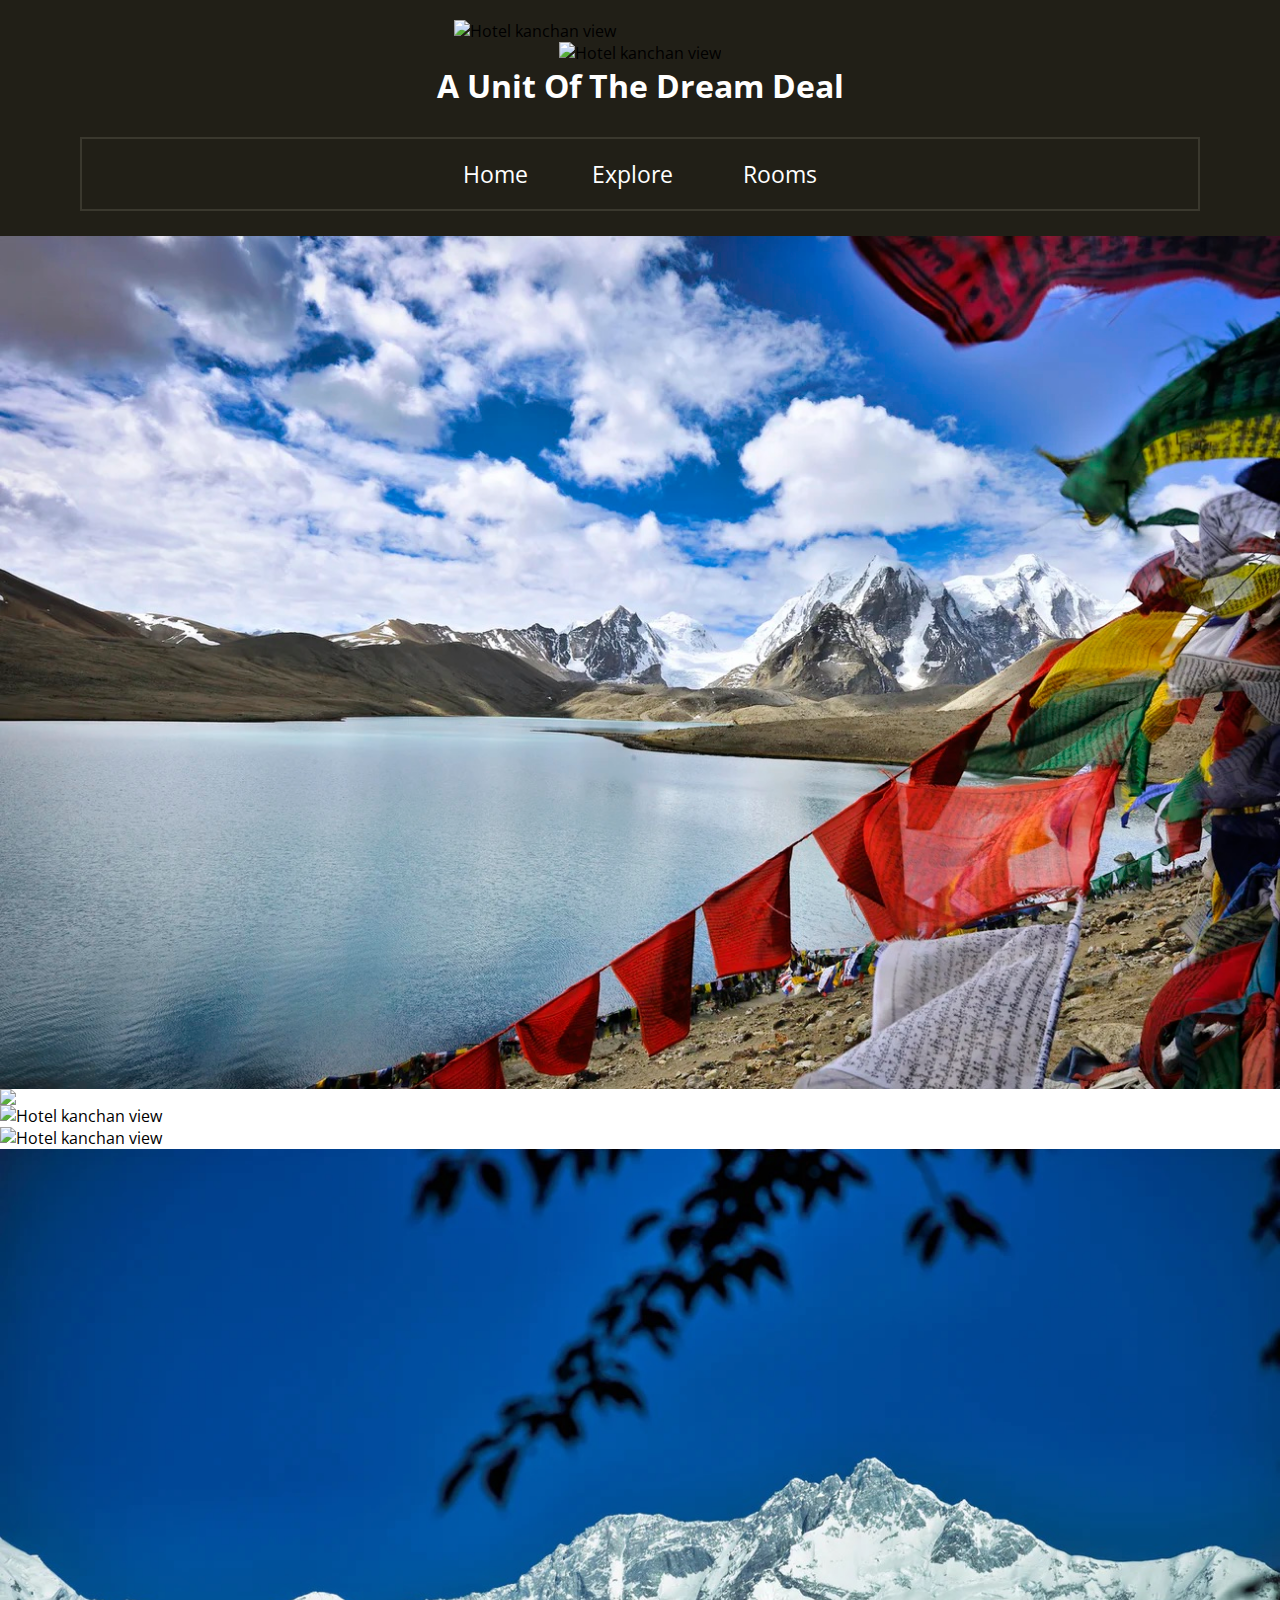
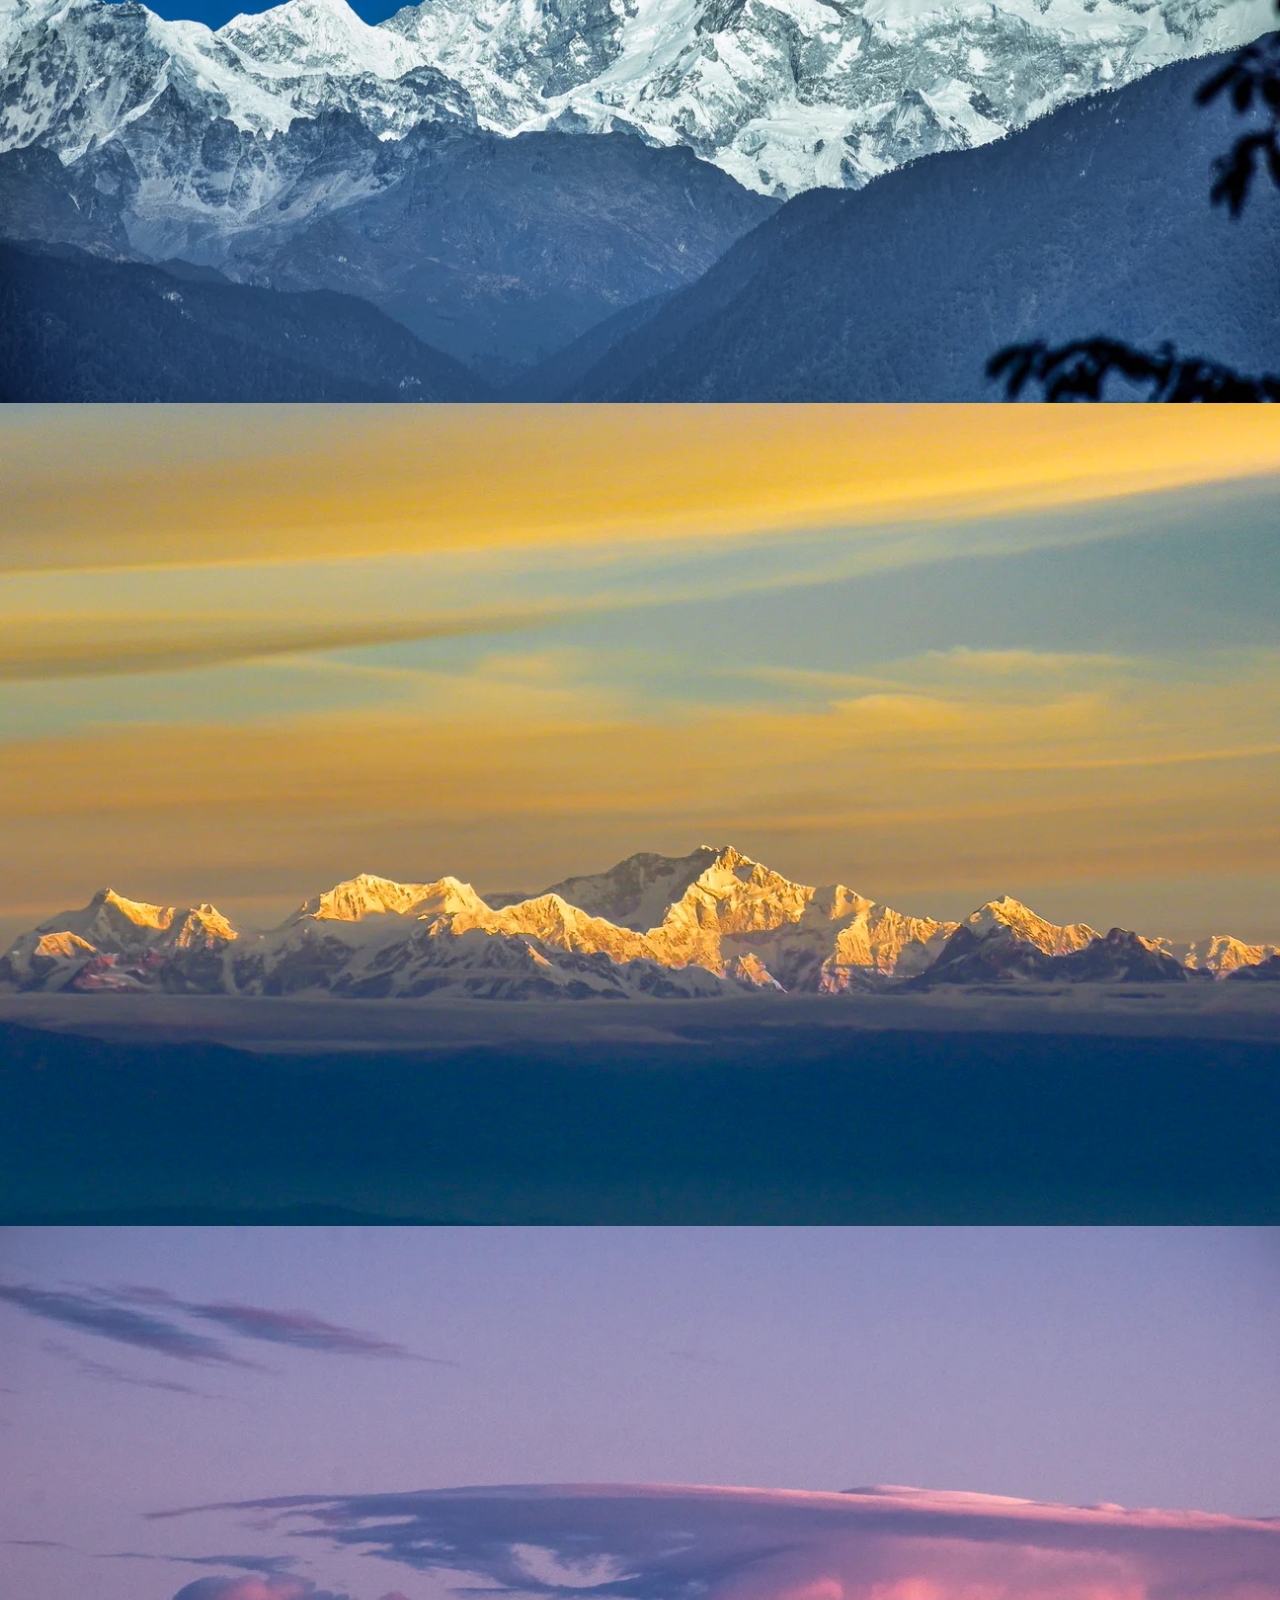
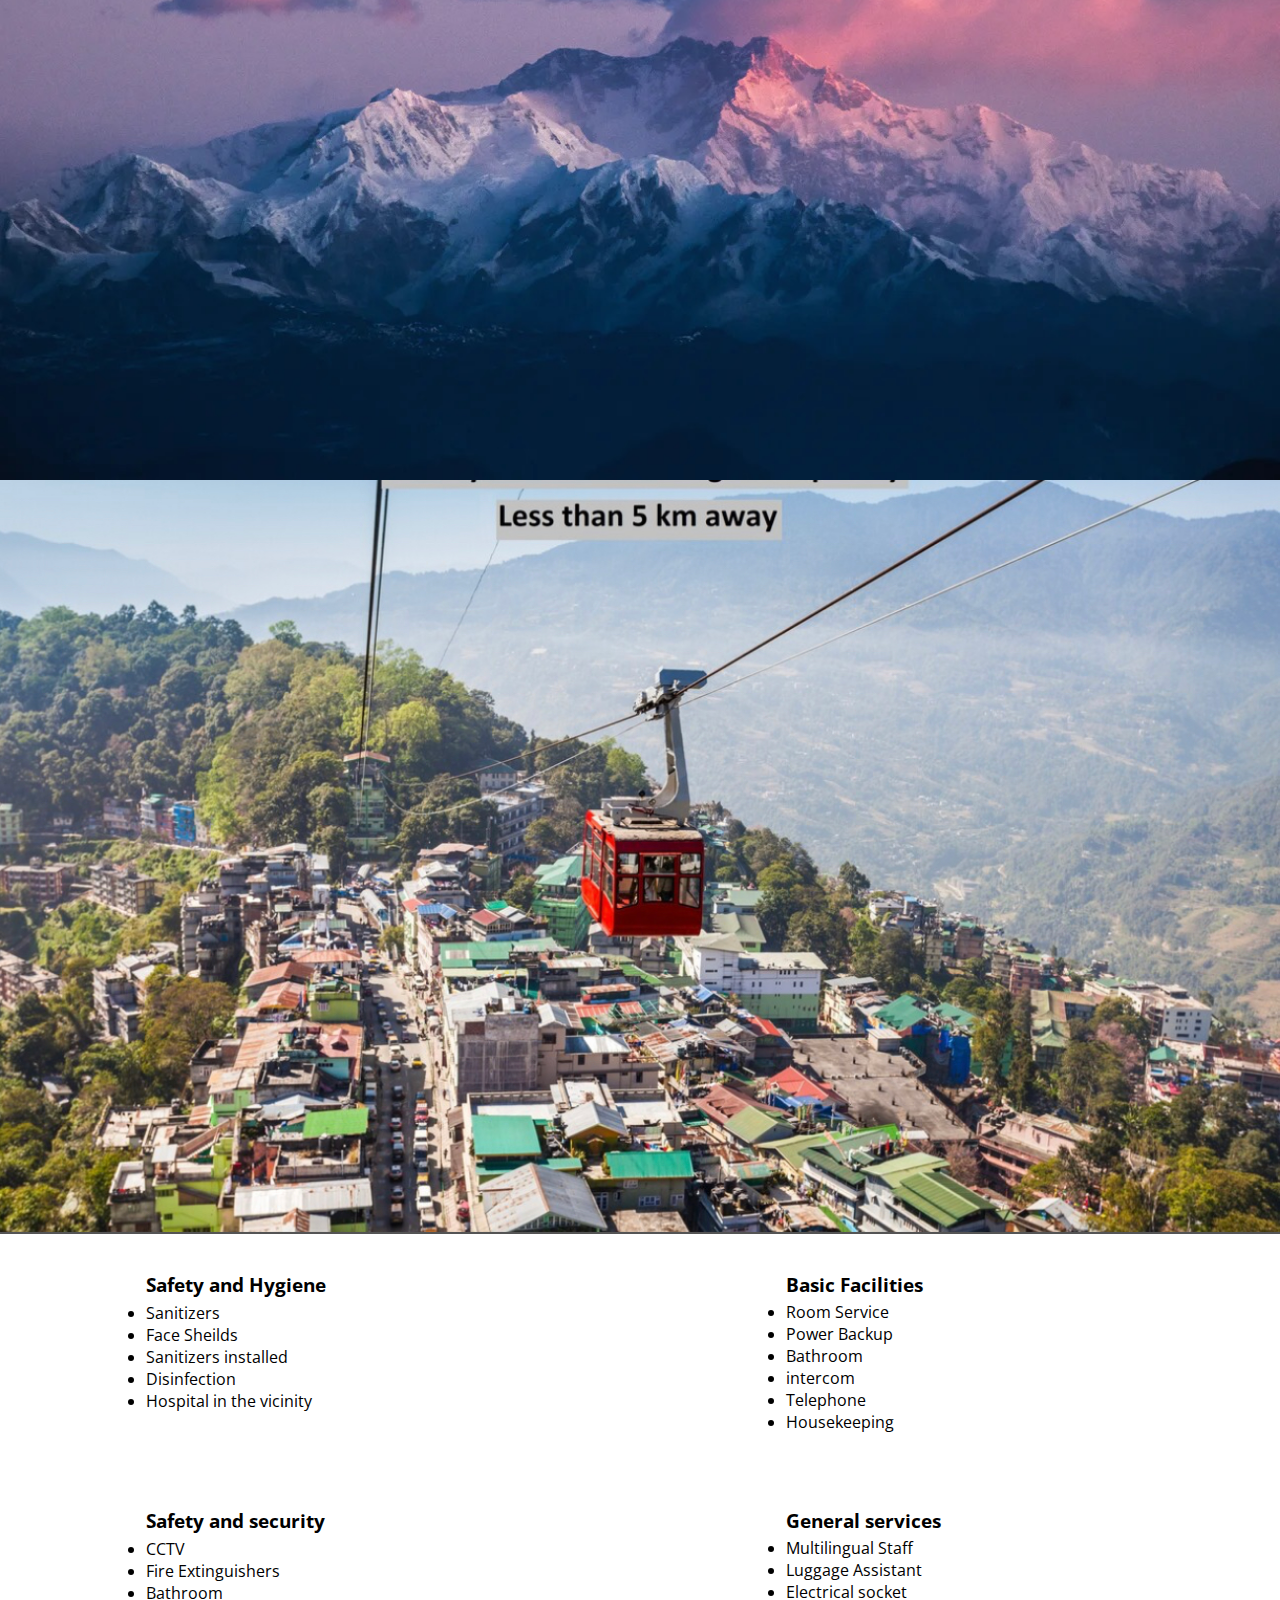
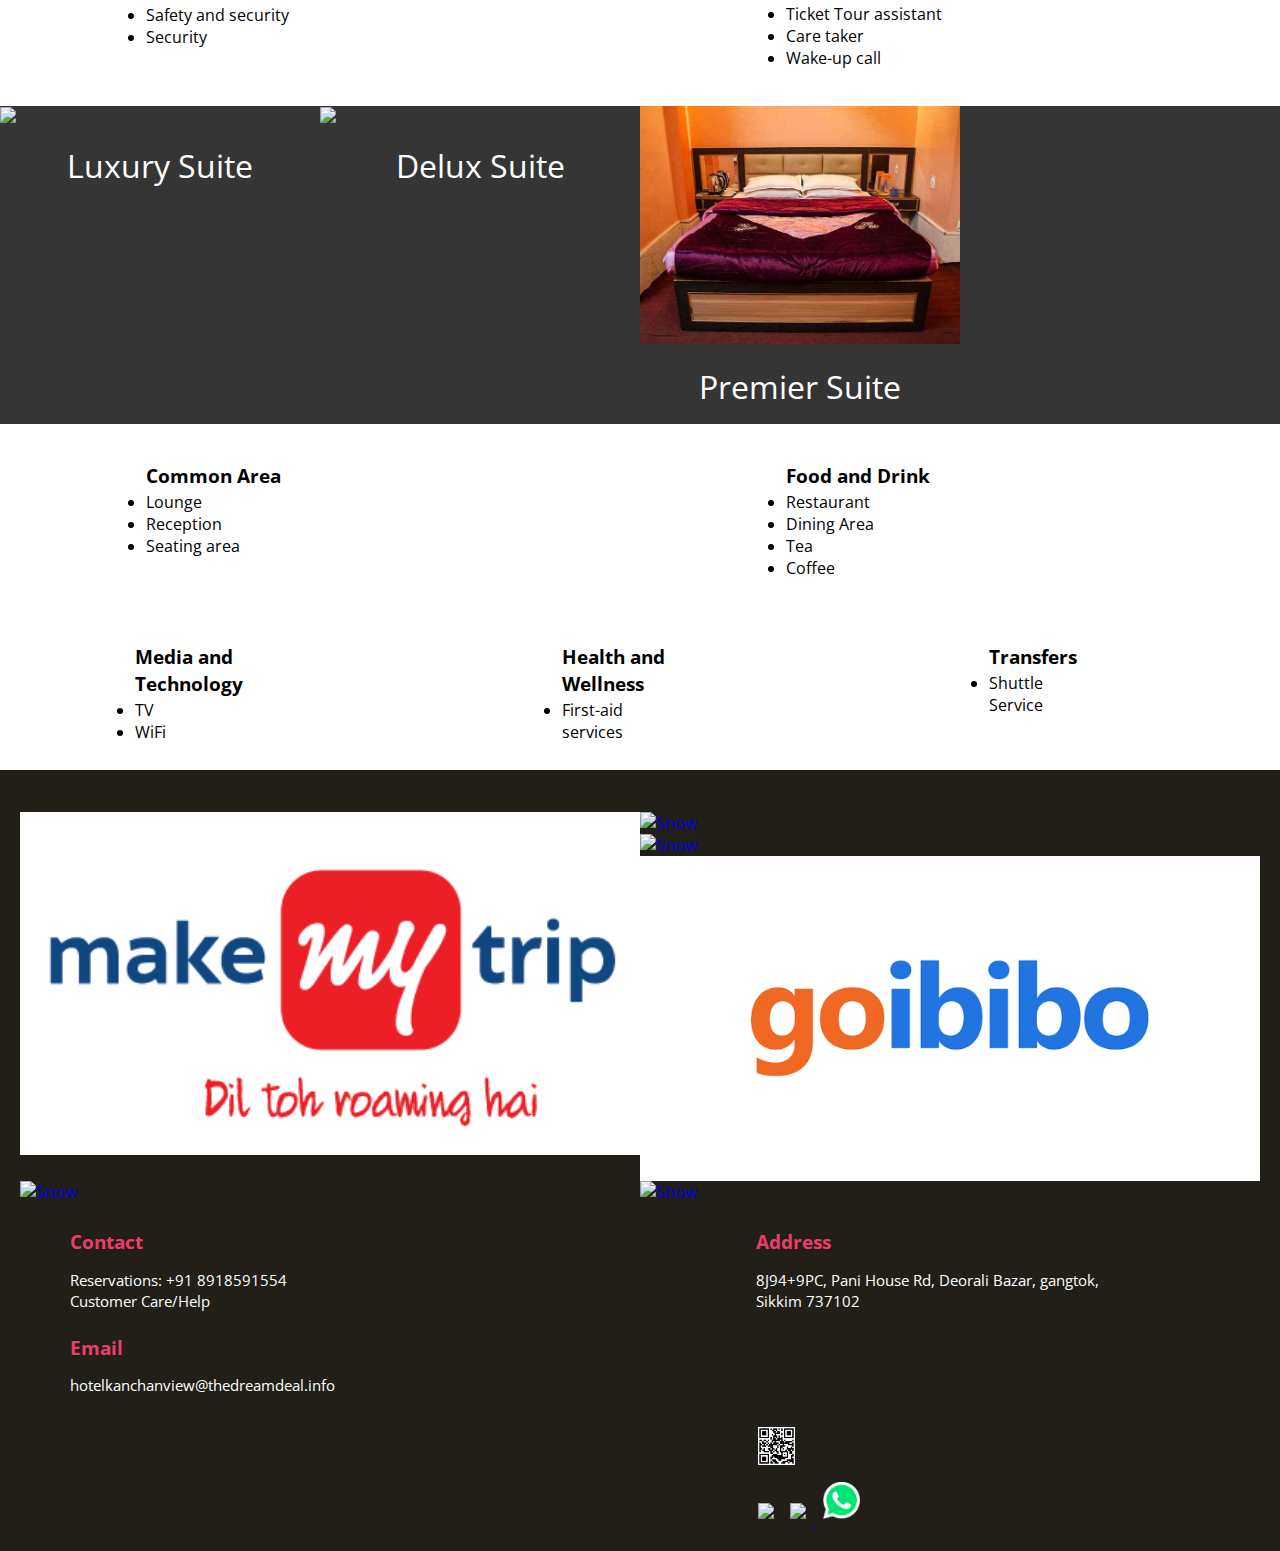
==== commit 0e642f6b: "Update index.html" ====
--- a/index.html
+++ b/index.html
@@ -30,7 +30,7 @@
     <header class="tm-header">
       <img class="tm-logo" src="images/upper.jpg" width="auto" height="auto" alt="Hotel kanchan view">
 <Center><img src="https://i.ibb.co/L5rfXXK/Lower.jpg" width="auto" height="60%" alt="Hotel kanchan view"></center>
-<h1 style="color:white;">This is a heading</h1>
+<h1 style="color:white;">A Unit Of The Dream Deal</h1>
         <nav class="tm-nav" >
        <div>
             <ul>
